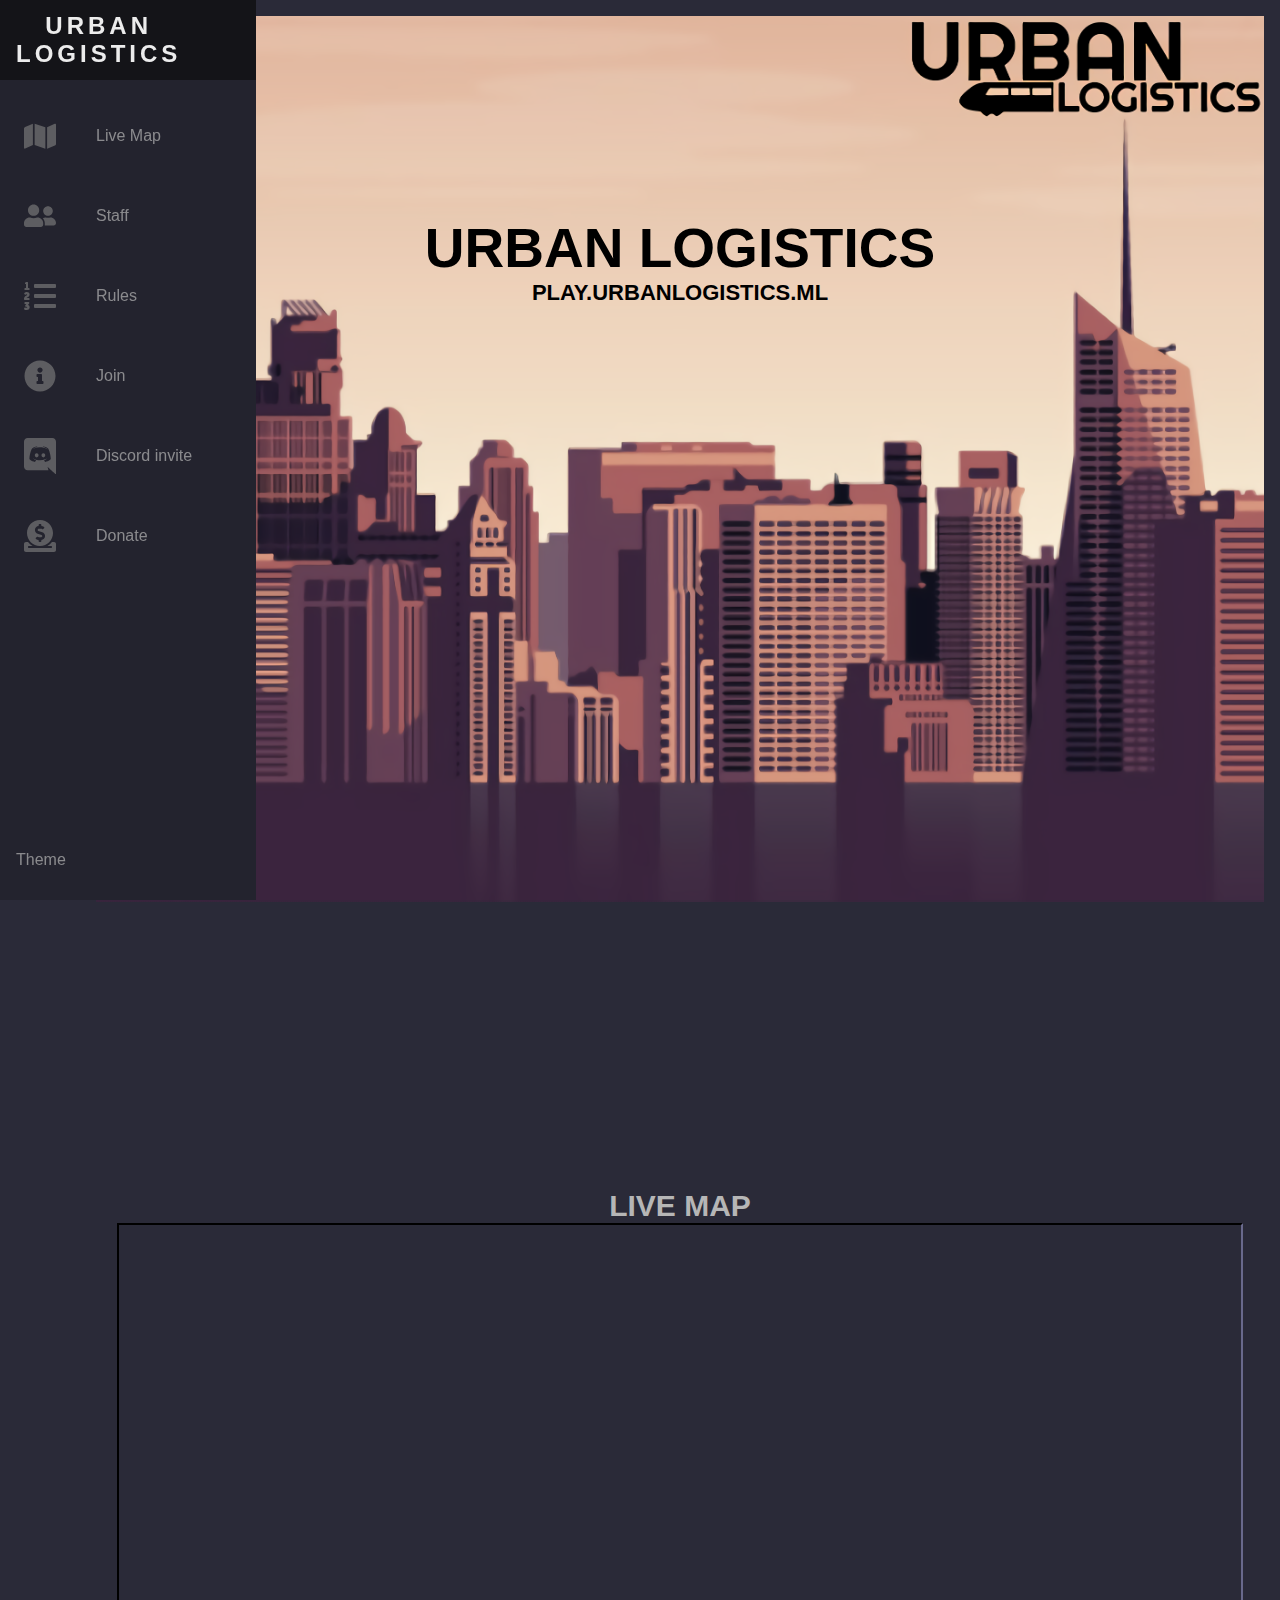
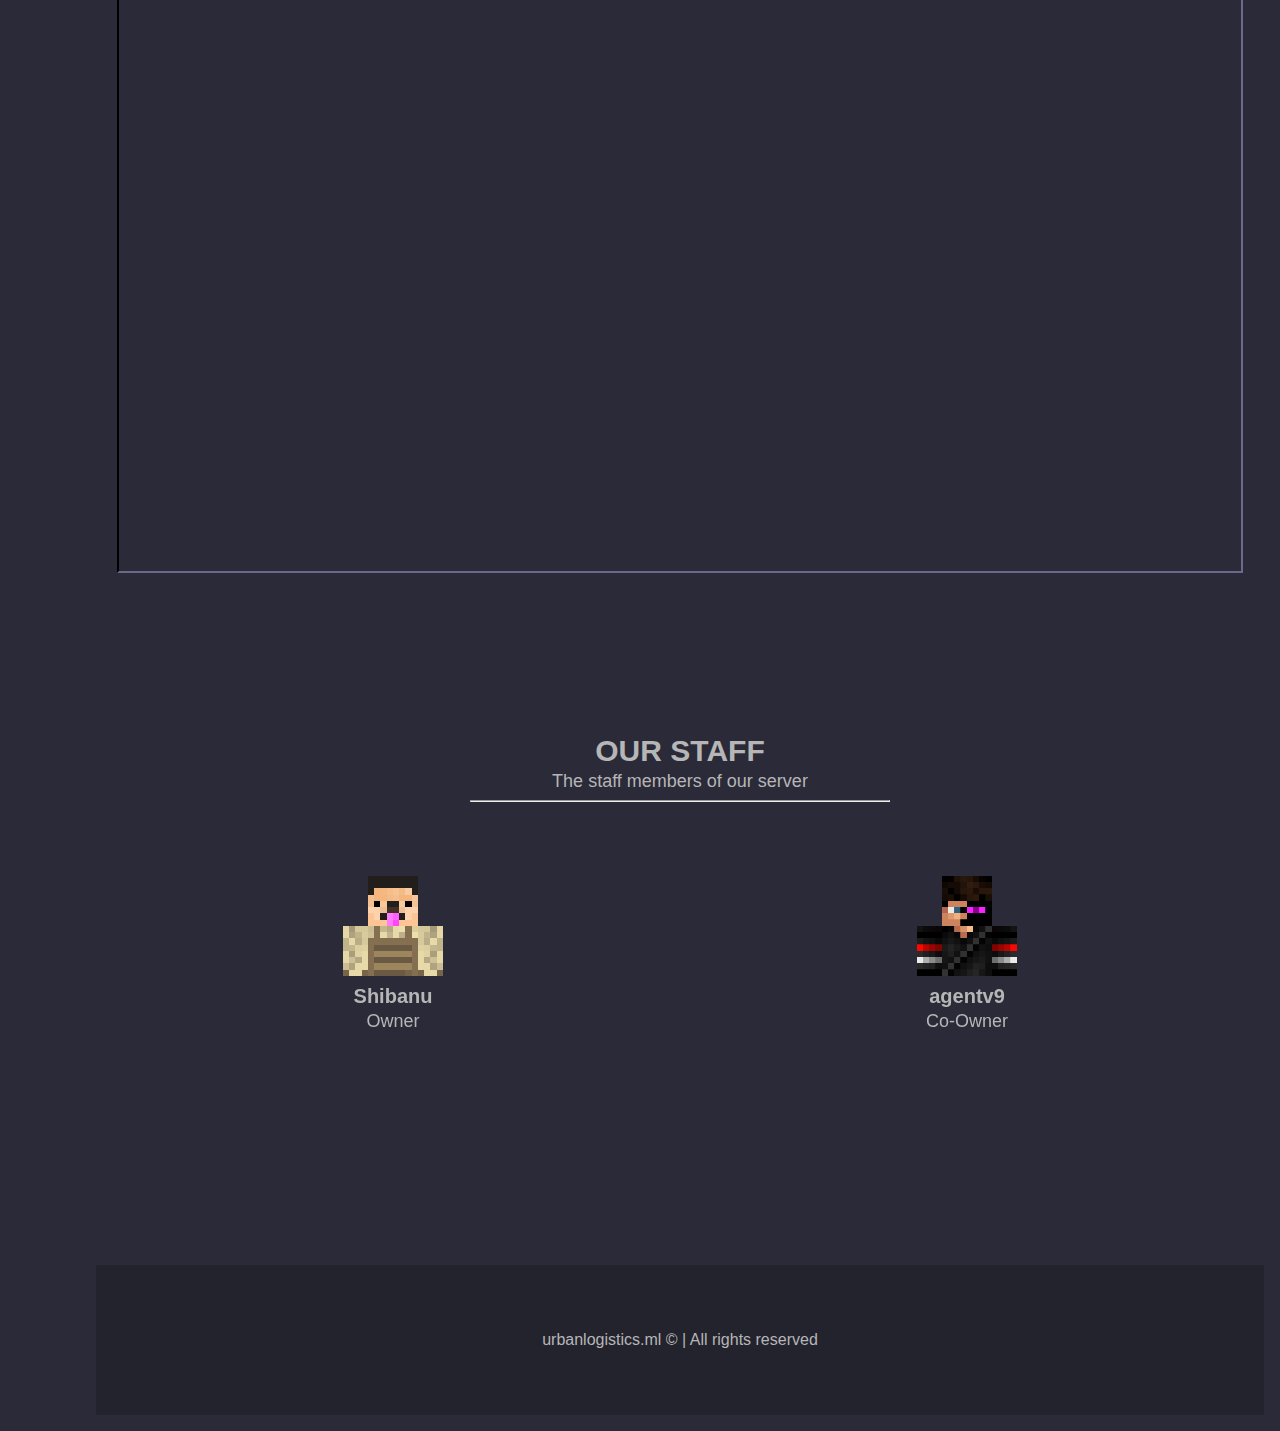
==== index.html @ 97ba6b0f "removed unused font awesome css link" ====
<!DOCTYPE html>
<html lang="en">
<head>

  <!-- HTML Meta Tags -->
  <title>Urban Logistics</title>
  <meta name="description" content="Official website for the UrbanLogisitcs server!">

  <!-- Facebook Meta Tags -->
  <meta property="og:url" content="https://urbanlogistics.ml">
  <meta property="og:title" content="Urban Logistics">
  <meta property="og:description" content="Official website for the UrbanLogisitcs server!">
  <meta property="og:image" content="https://i.imgur.com/UPmY7pZ.png">

  <!-- Twitter Meta Tags -->
  <meta name="twitter:card" content="summary_large_image">
  <meta property="twitter:domain" content="urbanlogistics.ml">
  <meta property="twitter:url" content="https://urbanlogistics.ml">
  <meta name="twitter:title" content="Urban Logistics">
  <meta name="twitter:description" content="Official website for the UrbanLogisitcs server!">
  <meta name="twitter:image" content="https://i.imgur.com/UPmY7pZ.png">

    <meta name="viewport" content="width=device-width, initial-scale=1.0" />
    <script defer src="js/theme.js"></script>
    <link href="https://fonts.googleapis.com/css?family=Open+Sans:300,400,700&display=swap"rel="stylesheet"/>
    <link rel="stylesheet" type="text/css" href="css/main.css">
	<!-- Font -->
	
	<!-- Bootstrap -->
	<link rel="stylesheet" type="text/css" href="css/bootstrap/bootstrap-grid.min.css">

	
          <meta http-equiv="Content-Security-Policy" content="upgrade-insecure-requests">
  </head>
  <link rel="shortcut icon" type="image/x-icon" href="img/favicon.ico" />
<!--Navbar HTMl-->
  <body>
    <nav class="navbar">
      <ul class="navbar-nav">
        <li class="logo">
          <a href="#" class="nav-link">
            <span class="link-text logo-text">Urban<br>Logistics</span>
            <svg
              aria-hidden="true"
              focusable="false"
              data-prefix="fad"
              data-icon="angle-double-right"
              role="img"
              xmlns="https://www.w3.org/2000/svg"
              viewBox="0 0 448 512"
              class="svg-inline--fa fa-angle-double-right fa-w-14 fa-5x"
            >
              <g class="fa-group">
                <path
                  fill="currentColor"
                  d="M224 273L88.37 409a23.78 23.78 0 0 1-33.8 0L32 386.36a23.94 23.94 0 0 1 0-33.89l96.13-96.37L32 159.73a23.94 23.94 0 0 1 0-33.89l22.44-22.79a23.78 23.78 0 0 1 33.8 0L223.88 239a23.94 23.94 0 0 1 .1 34z"
                  class="fa-secondary"
                ></path>
                <path
                  fill="currentColor"
                  d="M415.89 273L280.34 409a23.77 23.77 0 0 1-33.79 0L224 386.26a23.94 23.94 0 0 1 0-33.89L320.11 256l-96-96.47a23.94 23.94 0 0 1 0-33.89l22.52-22.59a23.77 23.77 0 0 1 33.79 0L416 239a24 24 0 0 1-.11 34z"
                  class="fa-primary"
                ></path>
              </g>
            </svg>
          </a>
        </li>
  
        <li class="nav-item">
          <a href="#map" class="nav-link">
            <svg aria-hidden="true" focusable="false" data-prefix="fas" data-icon="map" class="svg-inline--fa fa-map fa-w-18" role="img" xmlns="http://www.w3.org/2000/svg" viewBox="0 0 576 512"><path fill="currentColor" d="M0 117.66v346.32c0 11.32 11.43 19.06 21.94 14.86L160 416V32L20.12 87.95A32.006 32.006 0 0 0 0 117.66zM192 416l192 64V96L192 32v384zM554.06 33.16L416 96v384l139.88-55.95A31.996 31.996 0 0 0 576 394.34V48.02c0-11.32-11.43-19.06-21.94-14.86z" class="fa-primary">  </path>        
                <span class="link-text">Live Map</span>
            </a>
        </li>
  
        <li class="nav-item">
          <a href="#staff" class="nav-link">
            <svg aria-hidden="true" focusable="false" data-prefix="fas" data-icon="user-friends" class="svg-inline--fa fa-user-friends fa-w-20" role="img" xmlns="http://www.w3.org/2000/svg" viewBox="0 0 640 512"><path fill="currentColor" d="M192 256c61.9 0 112-50.1 112-112S253.9 32 192 32 80 82.1 80 144s50.1 112 112 112zm76.8 32h-8.3c-20.8 10-43.9 16-68.5 16s-47.6-6-68.5-16h-8.3C51.6 288 0 339.6 0 403.2V432c0 26.5 21.5 48 48 48h288c26.5 0 48-21.5 48-48v-28.8c0-63.6-51.6-115.2-115.2-115.2zM480 256c53 0 96-43 96-96s-43-96-96-96-96 43-96 96 43 96 96 96zm48 32h-3.8c-13.9 4.8-28.6 8-44.2 8s-30.3-3.2-44.2-8H432c-20.4 0-39.2 5.9-55.7 15.4 24.4 26.3 39.7 61.2 39.7 99.8v38.4c0 2.2-.5 4.3-.6 6.4H592c26.5 0 48-21.5 48-48 0-61.9-50.1-112-112-112z" class="fa-primary"></path></svg>
            <span class="link-text">Staff</span>
          </a>
        </li>

        <li class="nav-item">
          <a href="./rules.html" class="nav-link">
            <svg aria-hidden="true" focusable="false" data-prefix="fas" data-icon="list-ol" class="svg-inline--fa fa-list-ol fa-w-16" role="img" xmlns="http://www.w3.org/2000/svg" viewBox="0 0 512 512"><path fill="currentColor" d="M61.77 401l17.5-20.15a19.92 19.92 0 0 0 5.07-14.19v-3.31C84.34 356 80.5 352 73 352H16a8 8 0 0 0-8 8v16a8 8 0 0 0 8 8h22.83a157.41 157.41 0 0 0-11 12.31l-5.61 7c-4 5.07-5.25 10.13-2.8 14.88l1.05 1.93c3 5.76 6.29 7.88 12.25 7.88h4.73c10.33 0 15.94 2.44 15.94 9.09 0 4.72-4.2 8.22-14.36 8.22a41.54 41.54 0 0 1-15.47-3.12c-6.49-3.88-11.74-3.5-15.6 3.12l-5.59 9.31c-3.72 6.13-3.19 11.72 2.63 15.94 7.71 4.69 20.38 9.44 37 9.44 34.16 0 48.5-22.75 48.5-44.12-.03-14.38-9.12-29.76-28.73-34.88zM496 224H176a16 16 0 0 0-16 16v32a16 16 0 0 0 16 16h320a16 16 0 0 0 16-16v-32a16 16 0 0 0-16-16zm0-160H176a16 16 0 0 0-16 16v32a16 16 0 0 0 16 16h320a16 16 0 0 0 16-16V80a16 16 0 0 0-16-16zm0 320H176a16 16 0 0 0-16 16v32a16 16 0 0 0 16 16h320a16 16 0 0 0 16-16v-32a16 16 0 0 0-16-16zM16 160h64a8 8 0 0 0 8-8v-16a8 8 0 0 0-8-8H64V40a8 8 0 0 0-8-8H32a8 8 0 0 0-7.14 4.42l-8 16A8 8 0 0 0 24 64h8v64H16a8 8 0 0 0-8 8v16a8 8 0 0 0 8 8zm-3.91 160H80a8 8 0 0 0 8-8v-16a8 8 0 0 0-8-8H41.32c3.29-10.29 48.34-18.68 48.34-56.44 0-29.06-25-39.56-44.47-39.56-21.36 0-33.8 10-40.46 18.75-4.37 5.59-3 10.84 2.8 15.37l8.58 6.88c5.61 4.56 11 2.47 16.12-2.44a13.44 13.44 0 0 1 9.46-3.84c3.33 0 9.28 1.56 9.28 8.75C51 248.19 0 257.31 0 304.59v4C0 316 5.08 320 12.09 320z" class="fa-primary"></path></svg>
                <span class="link-text">Rules</span>
            </a>
        </li>

        <li class="nav-item">
          <a href="./join.html" class="nav-link">
            <svg aria-hidden="true" focusable="false" data-prefix="fas" data-icon="info-circle" class="svg-inline--fa fa-info-circle fa-w-16" role="img" xmlns="http://www.w3.org/2000/svg" viewBox="0 0 512 512"><path fill="currentColor" d="M256 8C119.043 8 8 119.083 8 256c0 136.997 111.043 248 248 248s248-111.003 248-248C504 119.083 392.957 8 256 8zm0 110c23.196 0 42 18.804 42 42s-18.804 42-42 42-42-18.804-42-42 18.804-42 42-42zm56 254c0 6.627-5.373 12-12 12h-88c-6.627 0-12-5.373-12-12v-24c0-6.627 5.373-12 12-12h12v-64h-12c-6.627 0-12-5.373-12-12v-24c0-6.627 5.373-12 12-12h64c6.627 0 12 5.373 12 12v100h12c6.627 0 12 5.373 12 12v24z"  class="fa-primary"></path></svg>
                <span class="link-text">Join</span>
            </a>
        </li>

        <li class="nav-item">
          <a href="https://discord.gg/RFfpYGYDfS" target="_blank" rel="noopener noreferrer" class="nav-link">
            <svg aria-hidden="true" focusable="false" data-prefix="fab" data-icon="discord" class="svg-inline--fa fa-discord fa-w-14" role="img" xmlns="http://www.w3.org/2000/svg" viewBox="0 0 448 512"><path fill="currentColor" d="M297.216 243.2c0 15.616-11.52 28.416-26.112 28.416-14.336 0-26.112-12.8-26.112-28.416s11.52-28.416 26.112-28.416c14.592 0 26.112 12.8 26.112 28.416zm-119.552-28.416c-14.592 0-26.112 12.8-26.112 28.416s11.776 28.416 26.112 28.416c14.592 0 26.112-12.8 26.112-28.416.256-15.616-11.52-28.416-26.112-28.416zM448 52.736V512c-64.494-56.994-43.868-38.128-118.784-107.776l13.568 47.36H52.48C23.552 451.584 0 428.032 0 398.848V52.736C0 23.552 23.552 0 52.48 0h343.04C424.448 0 448 23.552 448 52.736zm-72.96 242.688c0-82.432-36.864-149.248-36.864-149.248-36.864-27.648-71.936-26.88-71.936-26.88l-3.584 4.096c43.52 13.312 63.744 32.512 63.744 32.512-60.811-33.329-132.244-33.335-191.232-7.424-9.472 4.352-15.104 7.424-15.104 7.424s21.248-20.224 67.328-33.536l-2.56-3.072s-35.072-.768-71.936 26.88c0 0-36.864 66.816-36.864 149.248 0 0 21.504 37.12 78.08 38.912 0 0 9.472-11.52 17.152-21.248-32.512-9.728-44.8-30.208-44.8-30.208 3.766 2.636 9.976 6.053 10.496 6.4 43.21 24.198 104.588 32.126 159.744 8.96 8.96-3.328 18.944-8.192 29.44-15.104 0 0-12.8 20.992-46.336 30.464 7.68 9.728 16.896 20.736 16.896 20.736 56.576-1.792 78.336-38.912 78.336-38.912z" class="fa-primary"> ></path></svg>
            <span class="link-text">Discord invite</span>
          </a>
        </li>
  
  
        <li class="nav-item">
          <a href="https://urban-logistics.tebex.io/" target="_blank" rel="noopener noreferrer" class="nav-link">
            <svg aria-hidden="true" focusable="false" data-prefix="fas" data-icon="donate" class="svg-inline--fa fa-donate fa-w-16" role="img" xmlns="http://www.w3.org/2000/svg" viewBox="0 0 512 512"><path fill="currentColor" d="M256 416c114.9 0 208-93.1 208-208S370.9 0 256 0 48 93.1 48 208s93.1 208 208 208zM233.8 97.4V80.6c0-9.2 7.4-16.6 16.6-16.6h11.1c9.2 0 16.6 7.4 16.6 16.6v17c15.5.8 30.5 6.1 43 15.4 5.6 4.1 6.2 12.3 1.2 17.1L306 145.6c-3.8 3.7-9.5 3.8-14 1-5.4-3.4-11.4-5.1-17.8-5.1h-38.9c-9 0-16.3 8.2-16.3 18.3 0 8.2 5 15.5 12.1 17.6l62.3 18.7c25.7 7.7 43.7 32.4 43.7 60.1 0 34-26.4 61.5-59.1 62.4v16.8c0 9.2-7.4 16.6-16.6 16.6h-11.1c-9.2 0-16.6-7.4-16.6-16.6v-17c-15.5-.8-30.5-6.1-43-15.4-5.6-4.1-6.2-12.3-1.2-17.1l16.3-15.5c3.8-3.7 9.5-3.8 14-1 5.4 3.4 11.4 5.1 17.8 5.1h38.9c9 0 16.3-8.2 16.3-18.3 0-8.2-5-15.5-12.1-17.6l-62.3-18.7c-25.7-7.7-43.7-32.4-43.7-60.1.1-34 26.4-61.5 59.1-62.4zM480 352h-32.5c-19.6 26-44.6 47.7-73 64h63.8c5.3 0 9.6 3.6 9.6 8v16c0 4.4-4.3 8-9.6 8H73.6c-5.3 0-9.6-3.6-9.6-8v-16c0-4.4 4.3-8 9.6-8h63.8c-28.4-16.3-53.3-38-73-64H32c-17.7 0-32 14.3-32 32v96c0 17.7 14.3 32 32 32h448c17.7 0 32-14.3 32-32v-96c0-17.7-14.3-32-32-32z" class="fa-primary"></path> </svg>
            <span class="link-text">Donate</span>
          </a>
        </li>
       
        <li class="nav-item" id="themeButton">
          <a href="#" class="nav-link">
            <svg
              class="theme-icon"
              id="lightIcon"
              aria-hidden="true"
              focusable="false"
              data-prefix="fad"
              data-icon="moon-stars"
              role="img"
              xmlns="https://www.w3.org/2000/svg"
              viewBox="0 0 512 512"
              class="svg-inline--fa fa-moon-stars fa-w-16 fa-7x"
            >
              <g class="fa-group">
                <path
                  fill="currentColor"
                  d="M320 32L304 0l-16 32-32 16 32 16 16 32 16-32 32-16zm138.7 149.3L432 128l-26.7 53.3L352 208l53.3 26.7L432 288l26.7-53.3L512 208z"
                  class="fa-primary"
                ></path>
                <path
                  fill="currentColor"
                  d="M332.2 426.4c8.1-1.6 13.9 8 8.6 14.5a191.18 191.18 0 0 1-149 71.1C85.8 512 0 426 0 320c0-120 108.7-210.6 227-188.8 8.2 1.6 10.1 12.6 2.8 16.7a150.3 150.3 0 0 0-76.1 130.8c0 94 85.4 165.4 178.5 147.7z"
                  class="fa-primary"
                ></path>
              </g>
            </svg>
            <svg
              class="theme-icon"
              id="solarIcon"
              aria-hidden="true"
              focusable="false"
              data-prefix="fad"
              data-icon="sun"
              role="img"
              xmlns="https://www.w3.org/2000/svg"
              viewBox="0 0 512 512"
              class="svg-inline--fa fa-sun fa-w-16 fa-7x"
            >
              <g class="fa-group">
                <path
                  fill="currentColor"
                  d="M502.42 240.5l-94.7-47.3 33.5-100.4c4.5-13.6-8.4-26.5-21.9-21.9l-100.4 33.5-47.41-94.8a17.31 17.31 0 0 0-31 0l-47.3 94.7L92.7 70.8c-13.6-4.5-26.5 8.4-21.9 21.9l33.5 100.4-94.7 47.4a17.31 17.31 0 0 0 0 31l94.7 47.3-33.5 100.5c-4.5 13.6 8.4 26.5 21.9 21.9l100.41-33.5 47.3 94.7a17.31 17.31 0 0 0 31 0l47.31-94.7 100.4 33.5c13.6 4.5 26.5-8.4 21.9-21.9l-33.5-100.4 94.7-47.3a17.33 17.33 0 0 0 .2-31.1zm-155.9 106c-49.91 49.9-131.11 49.9-181 0a128.13 128.13 0 0 1 0-181c49.9-49.9 131.1-49.9 181 0a128.13 128.13 0 0 1 0 181z"
                  class="fa-primary"
                ></path>
                <path
                  fill="currentColor"
                  d="M352 256a96 96 0 1 1-96-96 96.15 96.15 0 0 1 96 96z"
                  class="fa-primary"
                ></path>
              </g>
            </svg>
            <svg
              class="theme-icon"
              id="darkIcon"
              aria-hidden="true"
              focusable="false"
              data-prefix="fad"
              data-icon="sunglasses"
              role="img"
              xmlns="https://www.w3.org/2000/svg"
              viewBox="0 0 576 512"
              class="svg-inline--fa fa-sunglasses fa-w-18 fa-7x"
            >
              <g class="fa-group">
                <path
                  fill="currentColor"
                  d="M574.09 280.38L528.75 98.66a87.94 87.94 0 0 0-113.19-62.14l-15.25 5.08a16 16 0 0 0-10.12 20.25L395.25 77a16 16 0 0 0 20.22 10.13l13.19-4.39c10.87-3.63 23-3.57 33.15 1.73a39.59 39.59 0 0 1 20.38 25.81l38.47 153.83a276.7 276.7 0 0 0-81.22-12.47c-34.75 0-74 7-114.85 26.75h-73.18c-40.85-19.75-80.07-26.75-114.85-26.75a276.75 276.75 0 0 0-81.22 12.45l38.47-153.8a39.61 39.61 0 0 1 20.38-25.82c10.15-5.29 22.28-5.34 33.15-1.73l13.16 4.39A16 16 0 0 0 180.75 77l5.06-15.19a16 16 0 0 0-10.12-20.21l-15.25-5.08A87.95 87.95 0 0 0 47.25 98.65L1.91 280.38A75.35 75.35 0 0 0 0 295.86v70.25C0 429 51.59 480 115.19 480h37.12c60.28 0 110.38-45.94 114.88-105.37l2.93-38.63h35.76l2.93 38.63c4.5 59.43 54.6 105.37 114.88 105.37h37.12C524.41 480 576 429 576 366.13v-70.25a62.67 62.67 0 0 0-1.91-15.5zM203.38 369.8c-2 25.9-24.41 46.2-51.07 46.2h-37.12C87 416 64 393.63 64 366.11v-37.55a217.35 217.35 0 0 1 72.59-12.9 196.51 196.51 0 0 1 69.91 12.9zM512 366.13c0 27.5-23 49.87-51.19 49.87h-37.12c-26.69 0-49.1-20.3-51.07-46.2l-3.12-41.24a196.55 196.55 0 0 1 69.94-12.9A217.41 217.41 0 0 1 512 328.58z"
                  class="fa-primary"
                ></path>
                <path
                  fill="currentColor"
                  d="M64.19 367.9c0-.61-.19-1.18-.19-1.8 0 27.53 23 49.9 51.19 49.9h37.12c26.66 0 49.1-20.3 51.07-46.2l3.12-41.24c-14-5.29-28.31-8.38-42.78-10.42zm404-50l-95.83 47.91.3 4c2 25.9 24.38 46.2 51.07 46.2h37.12C489 416 512 393.63 512 366.13v-37.55a227.76 227.76 0 0 0-43.85-10.66z"
                  class="fa-primary"
                ></path>
              </g>
            </svg>
            <span class="link-text">Theme</span>
          </a>
        </li>
      </ul>
    </nav>
  <!-- Actual site HTML-->
    <main>

      <!--Scroll to top of page button-->
     

        <!-- Header (Banner) -->
        <header id="head" class="parallax">
            <h1>Urban Logistics</h1>
            <h2>play.urbanlogistics.ml</h2>
        </header>
        <!-- End Header -->
    
     
       	<!-- About Section -->
	<section id="about">
   
	</section>
	<!-- End about section -->
        

        <!-- Live map -->
        <section id="map">
          <h1 class="site-text">Live map</h1>
          <iframe title="map of the server "class="live-map" src="https://map.urbanlogistics.ml" width="98%" height="950px"><p>Your browser does not support iframes.</p></iframe>
        </section>
        <!-- End live map -->
        
        <!-- Staff list -->
        <section id="staff">
          <h1 class="site-text">OUR STAFF</h1>
          <p class="site-text">The staff members of our server</p>
          <hr class="site-text">
          <!-- First Row Staff -->
          <div class="row stafflist">
            <!-- First Staff Member -->
            <div class="col-md staffblock">
              <img width="100px;" height="100px;" src="./img/shib.png" alt="Server owner">
              <h2 class="site-text">Shibanu</h2>
              
              <p class="site-text">Owner</p>
            </div>
            <!-- End First Staff Member -->
      
            <!-- Second Staff Member -->
            <div class="col-md staffblock">
              <img width="100px;" height="100px;" src="./img/agentv9.png" alt="Server Co-Owner">
              <h2 class="site-text">agentv9</h2>
              <p class="site-text">Co-Owner</p>
            </div>
            <!-- End Second Staf Member -->
      
            
            <!-- End Third Staff Member -->
          </div>
          <!-- End First Row Staff -->
      
          <!-- Second Row Staff Member -->
          <div class="row stafflist">
            <!-- Fourth Staff Member -->
            <div class="col-md staffblock">
       
              <h2></h2>
              <p></p>
            </div>
            <!-- End Fourth Staff Member -->
      
            <!-- Fifth Staff Member -->	
            <div class="col-md staffblock">
        
              <h2></h2>
              <p></p>
            </div>
            <!-- End Fifth Staff Member -->
      
            <!-- Sixth Staff Member -->
            <div class="col-md staffblock">
           
              <h2></h2>
              <p></p>
            </div>
            <!-- End Sixth Staf Member -->
          </div>
      
          <div class="row stafflist">
            <!-- Fourth Staff Member -->
            <div class="col-md staffblock">
          
              <h2></h2>
              <p></p>
            </div>
            <!-- End Fourth Staff Member -->
      
            <!-- Fifth Staff Member -->	
            <div class="col-md staffblock">
             
              <h2></h2>
              <p></p>
            </div>
            <!-- End Fifth Staff Member -->
      
            <!-- Sixth Staff Member -->
            <div class="col-md staffblock">
            
              <h2></h2>
              <p></p>
            </div>
            <!-- End Sixth Staf Member -->
          </div>
          <!-- End Second Row Staff -->
        </section>
        <!--end Staff list-->

        <!-- Footer -->
	<footer>
		<div class="footer">
			<div class="copyright-notice">
				
				<p class="site-text">urbanlogistics.ml &copy; | All rights reserved</p>
				
	
			</div>
		</div>
	</footer>
	<!-- End Footer -->







    </main>
  </body>



</html>
---- css/main.css ----
:root {
    font-size: 16px;
    font-family: 'Open Sans';
    --text-primary: #b6b6b6;
    --text-secondary: #ececec;
    --bg-primary: #23232e;
    --bg-yes: #2a2a38;
    --bg-secondary: #141418;
    --transition-speed: 600ms;
  }

@-ms-viewport{
    width:device-width
}
html{
    box-sizing:border-box;
    -ms-overflow-style:scrollbar
}
*,::after,::before{
    box-sizing:inherit
}





html{
	font-family: 'PT Sans', sans-serif;
	margin: 0;
	padding: 0;
	scroll-behavior: smooth;
}

body {
    color: black;
    background-color: var(--bg-yes);
	font-family: 'PT Sans', sans-serif;
	margin: 0;
	padding: 0;
	scroll-behavior: smooth;
  }

  body::-webkit-scrollbar {
    width: 0.25rem;
  }
  
  body::-webkit-scrollbar-track {
    background: #1e1e24;
  }
  
  body::-webkit-scrollbar-thumb {
    background: #6649b8;
  }

  main {
    margin-left: 5rem;
    padding: 1rem;
   
  }

  footer {
    background-color: var(--bg-primary);
    
  }




hr {
	max-width: 420px;
	color: #718093;
}

p {
	font-family: 'Lato', sans-serif;
	margin: 0;
	padding: 0;
}

h1,h2,h3,h4,h5,h6 {
	font-family: 'PT Sans', sans-serif;
	margin: 0;
	padding: 0;
}

.parallax {

    background-attachment: fixed;
    background-position: center;
    background-repeat: no-repeat;
    background-size: cover;
}

a {
	text-decoration: none;
	color: #5352ed;
	transition: all .2s ease-in;
}

a:hover {
	text-decoration: none;
	color: #192a56;
	transition: all .2s ease-in;
}

#myBtn {
    display: none;
    position: fixed;
    bottom: 20px;
    right: 30px;
    z-index: 99;
    border: none;
    outline: none;
    
    
    cursor: pointer;
    padding: 15px;
    padding-right: 19px;
    padding-left: 19px;
    font-size: 18px;
    transition: all .2s ease-in;
}

#myBtn:hover {
    background-color: #2980b9;
    transition: all .2s ease-in;
}



#head {
	background-image: url("../img/3.png");
  width: 100%;
  height: 940px;
	margin: 0;
	padding: 200px 0px 200px 0px;
	text-align: center;

}

#head h1 {
	font-size: 55px;
	font-weight: 700;
	text-transform: uppercase;
}

#head h2 {
	font-size: 22px;
	text-transform: uppercase;
}

#head h3 {
	font-size: 22px;
	text-transform: uppercase;
}

#about {
	margin: 10px;
	text-align: center;
	padding-top: 66px;
	padding-bottom: 66px;
}

#about h1 {
	font-size: 30px;
	font-weight: 700;
	text-transform: uppercase;
	margin-top: 15px;
}

#about .features {
	max-width: 1280px;
	margin: 0 auto;
	padding-top: 66px;
}

#about .feature {
	font-size: 60px;
	color: #1c2630;
	margin-top: 17px;
}

#about h2 {
	margin-top: 5px;
	font-size: 20px;
}

#about p {
	margin-top: 3px;
	font-size: 18px;
}

#banner {
	background-image: url("https://i.imgur.com/XL2PAd3.png");
	padding: 75px 0px 75px 0px;
	text-align: center;
}

#banner2 {
	background-image: url("https://i.imgur.com/8P27W9N.png");
	padding: 75px 0px 75px 0px;
	text-align: center;
}

#banner3 {
	background-image: url("https://i.imgur.com/MljFIMA.png");
	padding: 75px 0px 75px 0px;
	text-align: center;
}

#banner h1 {
	font-size: 30px;
	font-weight: 700;
	text-transform: uppercase;
	color: white;
}

#banner h2 {
	margin-top: 5px;
	font-size: 20px;
	color: white;
}

#banner2 h1 {
	font-size: 30px;
	font-weight: 700;
	text-transform: uppercase;
	color: white;
}

#banner2 h2 {
	margin-top: 5px;
	font-size: 20px;
	color: white;
}

#banner3 h1 {
	font-size: 30px;
	font-weight: 700;
	text-transform: uppercase;
	color: white;
}

#banner3 h2 {
	margin-top: 5px;
	font-size: 20px;
	color: white;
}

#map {
	margin: 10px;
	text-align: center;
	padding-top: 66px;
	padding-bottom: 66px;
}

#map h1 {
	font-size: 30px;
	font-weight: 700;
	text-transform: uppercase;
	margin-top: 15px;
}

#map h2 {
	margin-top: 5px;
	font-size: 20px;
}

#map p {
	margin-top: 3px;
	font-size: 18px;
}

#staff {
	margin: 10px;
	text-align: center;
	padding-top: 66px;
	padding-bottom: 66px;
}

#staff h1 {
	font-size: 30px;
	font-weight: 700;
	text-transform: uppercase;
	margin-top: 15px;
}

#staff h2 {
	margin-top: 5px;
	font-size: 20px;
}

#staff p {
	margin-top: 3px;
	font-size: 18px;
}

#staff .stafflist {
	max-width: 1280px;
	margin: 0 auto;
	padding-top: 66px;
}

#staff .staffblock {
	transform: none;
	transition: all .2s ease-in;
	margin-bottom: 5px;
}

#staff .staffblock:hover {
	transform: scale(1.1,1.1);
	transition: all .2s ease-in;
}

#gamemodes {
	margin: 10px;
	text-align: center;
	padding-top: 66px;
	padding-bottom: 66px;
}

#gamemodes h1 {
	font-size: 30px;
	font-weight: 700;
	text-transform: uppercase;
	margin-top: 15px;
}

#gamemodes h2 {
	margin-top: 5px;
	font-size: 20px;
}

#gamemodes p {
	margin-top: 3px;
	font-size: 18px;
}

#gamemodes .gray {
	background-color: #ecf0f1;
    padding: 0;
    margin: -10px;
}

#gamemodes .mode {
	margin: 15px;
	text-align: left;
	padding: 50px;
	max-width: 1280px;
}

#gamemodes .mode-inv {
	margin: 15px;
	text-align: right;
	padding: 50px;
	max-width: 1280px
}

@media screen and (min-width: 800px) {
	#gamemodes .img {
		margin: 15px;
		padding: 50px;
		max-width: 1280px
	}
}

@media screen and (max-width: 799px) {
	#gamemodes .img {
		padding: 50px 0px 50px 0px;
	}
}

#gamemodes .fixed-width {
	max-width: 1280px;
	margin: 0 auto;
}

#join {
  margin: 0;
  padding: 0;
  display: flex;
  justify-content: center;
  align-items: center ;
  min-height: 100vh;
  

}


#vote {
	margin: 10px;
	text-align: center;
	padding-top: 66px;
	padding-bottom: 66px;
}

#vote h1 {
	font-size: 30px;
	font-weight: 700;
	text-transform: uppercase;
	margin-top: 15px;
}

#vote h2 {
	margin-top: 5px;
	font-size: 20px;
}

#vote p {
	margin-top: 3px;
	font-size: 18px;
}

#vote .votelist {
	max-width: 1280px;
	margin: 0 auto;
	padding-top: 66px;
	padding-bottom: 66px;
}

#vote .voteblock {
	transform: none;
	transition: all .2s ease-in;
}

.voteblock a {
	font-weight: 700;
}

.footer {
    max-width: 1280px;
    margin: 0 auto;
    float: none;
    padding-top: 66px;
    padding-bottom: 66px;
  }

  
  
  /* Add some padding inside the card container */
  .container {
    padding: 2px 16px;
  }

 .site-text {
   color: var(--text-primary);
 }

 
  .navbar {
    position: fixed;
    background-color: var(--bg-primary);
    transition: width 600ms ease;
    overflow: hidden;
  }
  
  .navbar-nav {
    list-style: none;
    padding: 0;
    margin: 0;
    display: flex;
    flex-direction: column;
    align-items: center;
    height: 100%;
  }
  
  .nav-item {
    width: 100%;
  }
  
  .nav-item:last-child {
    margin-top: auto;
  }
  
  .nav-link {
    display: flex;
    align-items: center;
    height: 5rem;
    color: var(--text-primary);
    text-decoration: none;
    filter: grayscale(100%) opacity(0.7);
    transition: var(--transition-speed);
  }
  
  .nav-link:hover {
    filter: grayscale(0%) opacity(1);
    background: var(--bg-secondary);
    color: var(--text-secondary);
  }
  
  .link-text {
    display: none;
    white-space: nowrap;
    margin-left: 1rem;
  }

  .live-map {
   border-color: #2a2a38;
 
  }

  .nav-link svg {
    width: 2rem;
    min-width: 2rem;
    margin: 0 1.5rem;
  }
  
  .fa-primary {
    color: #008cff;
  }
  
  .fa-secondary {
    color: #07af02;
  }
  
  .fa-primary,
  .fa-secondary {
    transition: var(--transition-speed);
  }
  
  .logo {
    font-weight: bold;
    text-transform: uppercase;
    margin-bottom: 1rem;
    text-align: center;
    color: var(--text-secondary);
    background: var(--bg-secondary);
    font-size: 1.5rem;
    letter-spacing: 0.3ch;
    width: 100%;
  }
  
  .logo svg {
    transform: rotate(0deg);
    transition: var(--transition-speed);
  }
  
  .logo-text
  {
    display: inline;
    position: absolute;
    left: -999px;
    transition: var(--transition-speed);
  }
  
  .navbar:hover .logo svg {
    transform: rotate(-180deg);


   visibility: hidden;
   opacity: 0;
  }
  
  
  .container {
    max-width: 100vw;
    display: grid;
    grid-template-columns: repeat(auto-fit, minmax(300px, 1fr));
    grid-gap: 35px;
    margin: 0 auto;
    padding: 40px 0;
  }
    .card {
      text-align: center;
      position: relative;
      width: 325px;
      height: 425px;
      margin: 0 auto;
      background: var(--bg-p);
      border-radius: 15px;
      box-shadow: 0 15px 60px rgba(0, 0, 0, 0.5);
    }

.copyright-notice {
	color: #30343a;
	margin: 0;
	margin-bottom: 0px;
	padding: 0;
	text-align: center;
	transition: all .2s ease-in;
	cursor: default;
}

.copyright-notice:hover {
	color: white;
	margin: 0;
	margin-bottom: 0px;
	padding: 0;
	text-align: center;
	transition: all .2s ease-in;
}

@media screen and (min-width: 800px) {
	.res-img {
		width: 480px;
	}
}

@media screen and (max-width: 799px) {
	.res-img {
		width: 100%;	}
}

@media screen and (min-width: 800px) {
	.res-img-sm {
		height: 110px;
	}
}

@media screen and (max-width: 799px) {
	.res-img-sm {
		width: 100%;	}
}

/* Small screens */
@media only screen and (max-width: 600px) {
    .navbar {
      bottom: 0;
      width: 100vw;
      height: 5rem;
    }
  
    .logo {
      display: none;
    }
  
    .navbar-nav {
      flex-direction: row;
    }
  
    .nav-link {
      justify-content: center;
    }
  
    main {
      margin: 0;
    }
  }
  
  .navbar:hover .logo svg {
    transform: rotate(-180deg);


   visibility: hidden;
   opacity: 0;
  }

  /* Large screens */
  @media only screen and (min-width: 600px) {
    .navbar {
      top: 0;
      width: 5rem;
      height: 100vh;
    }
  
    .navbar:hover {
      width: 16rem;
    }
  
    .navbar:hover .link-text {
      display: inline;
    }
  
    .navbar:hover .logo svg
    {
      margin-left: 11rem;
    }
  
    .navbar:hover .logo-text
    {
      left: 0px;
    }
  }
  
  .dark {
    --text-primary: #b6b6b6;
    --text-secondary: #ececec;
    --bg-primary: #23232e;
    --bg-yes: #2a2a38;
    --bg-secondary: #141418;
  }
  
  .light {
    --text-primary: #1f1f1f;
    --text-secondary: #000000;
    --bg-primary: #ffffff;
    --bg-yes: #ebe7e7;
    --bg-secondary: #e4e4e4;
  }
  
  .solar {
    --text-primary: #576e75;
    --text-secondary: #35535c;
    --bg-primary: #fdf6e3;
    --bg-yes: #fdf1d3;
    --bg-secondary: #f5e5b8;
  }
  
  .theme-icon {
    display: none;
  }
  
  .dark #darkIcon {
    display: block;
  }
  
  .light #lightIcon {
    display: block;
  }
  
  .solar #solarIcon {
    display: block;
  }
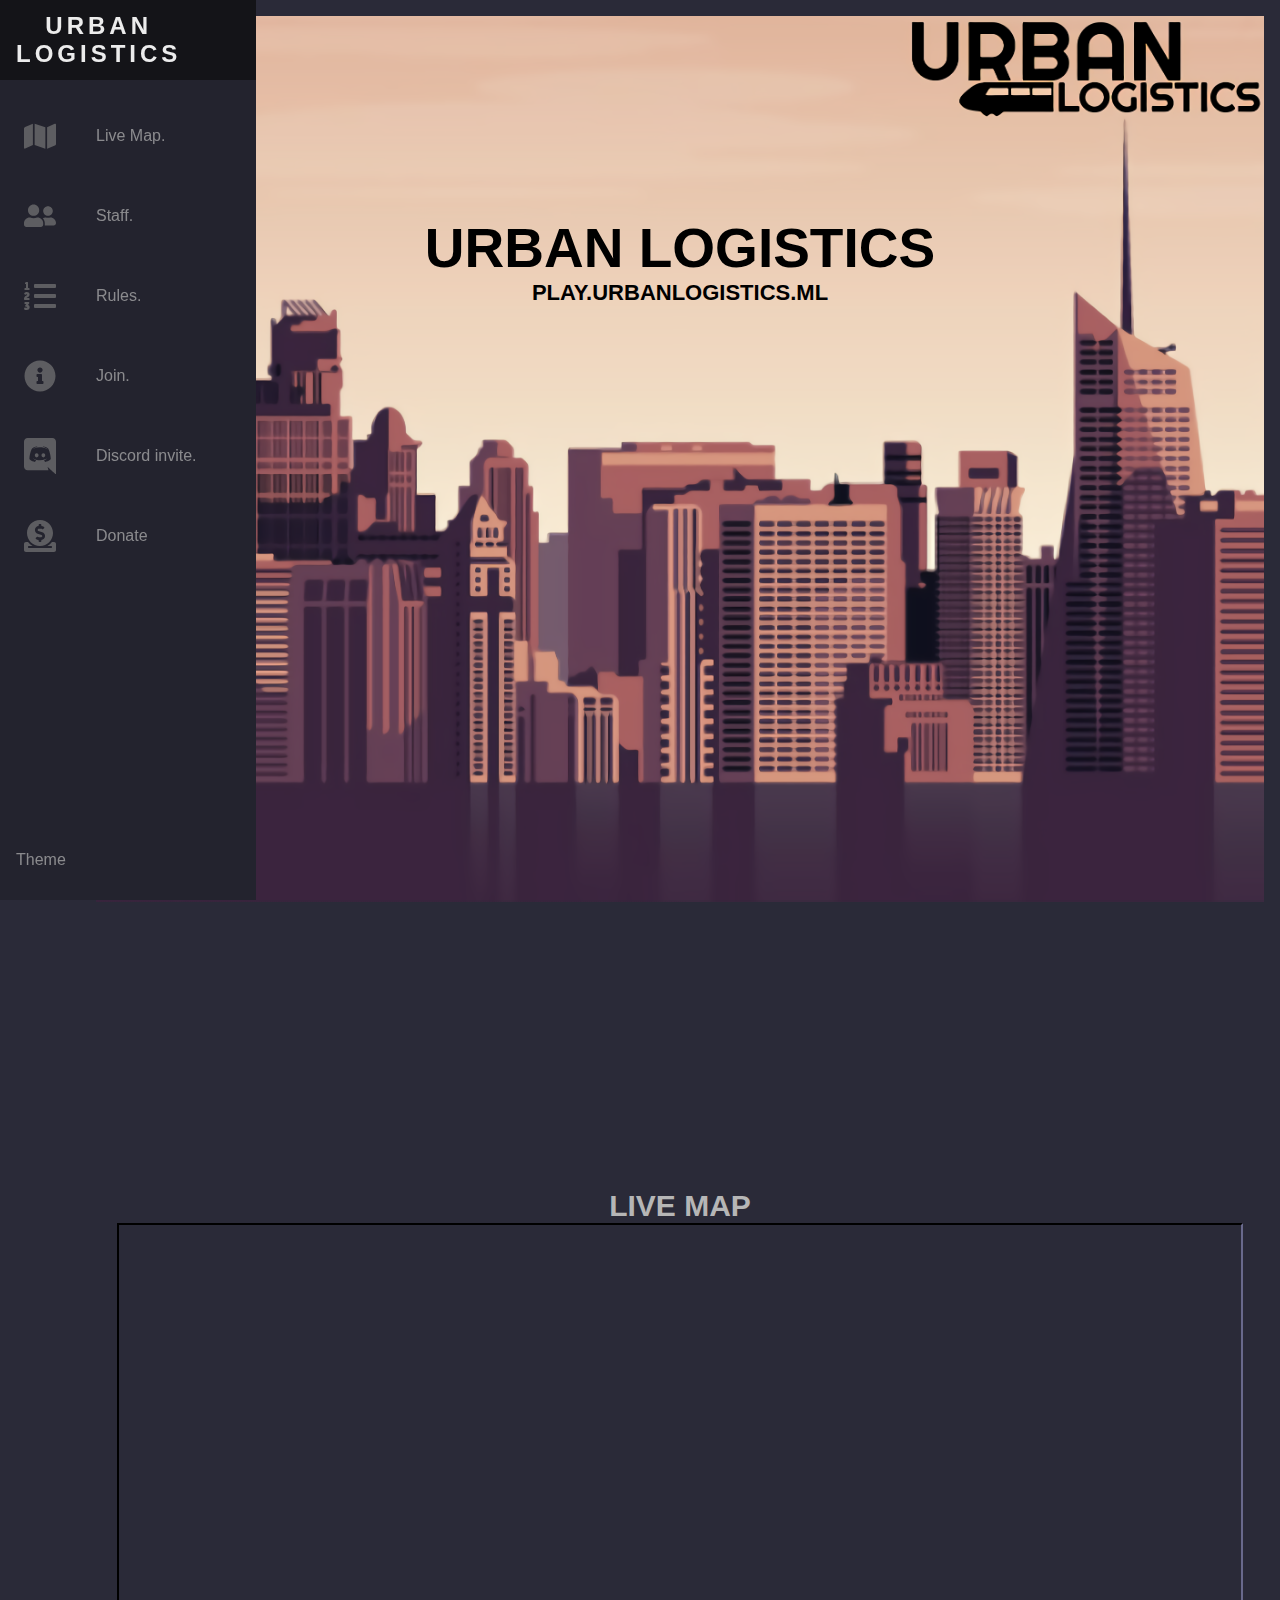
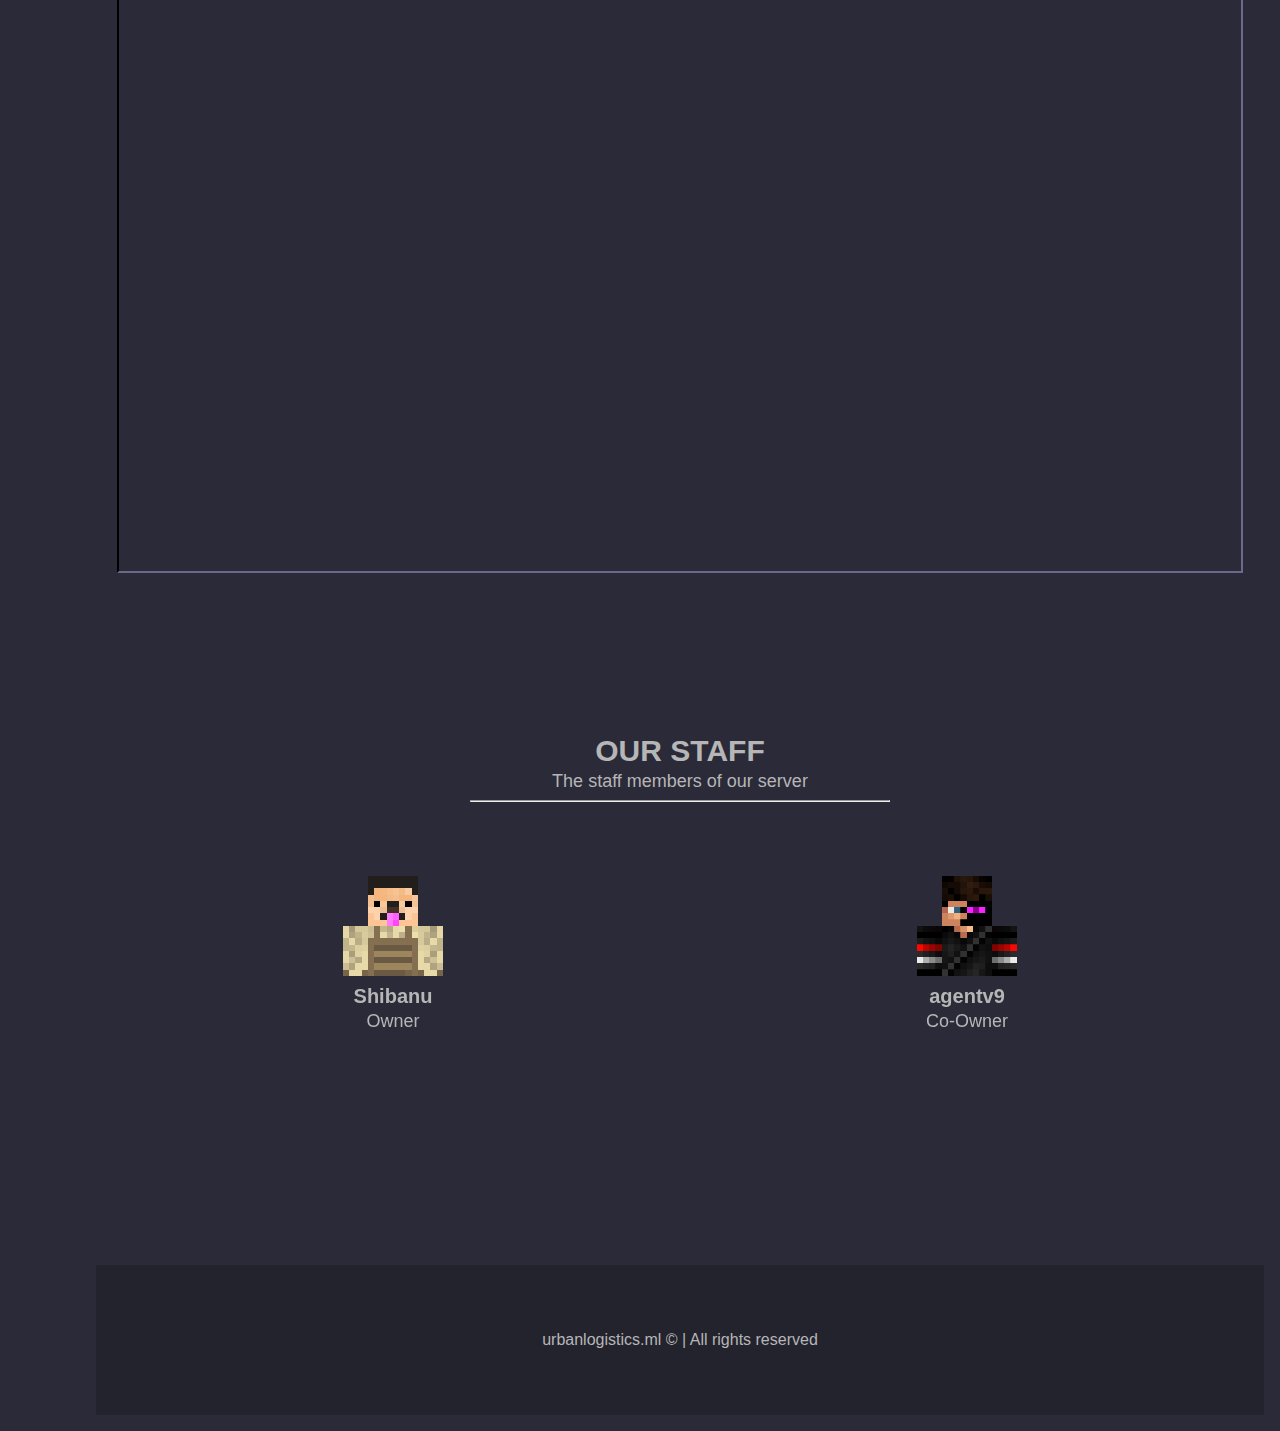
==== commit 5bfb9443: "yes" ====
--- a/index.html
+++ b/index.html
@@ -70,35 +70,35 @@
         <li class="nav-item">
           <a href="#map" class="nav-link">
             <svg aria-hidden="true" focusable="false" data-prefix="fas" data-icon="map" class="svg-inline--fa fa-map fa-w-18" role="img" xmlns="http://www.w3.org/2000/svg" viewBox="0 0 576 512"><path fill="currentColor" d="M0 117.66v346.32c0 11.32 11.43 19.06 21.94 14.86L160 416V32L20.12 87.95A32.006 32.006 0 0 0 0 117.66zM192 416l192 64V96L192 32v384zM554.06 33.16L416 96v384l139.88-55.95A31.996 31.996 0 0 0 576 394.34V48.02c0-11.32-11.43-19.06-21.94-14.86z" class="fa-primary">  </path>        
-                <span class="link-text">Live Map</span>
+                <span class="link-text">Live Map</span>.
             </a>
         </li>
   
         <li class="nav-item">
           <a href="#staff" class="nav-link">
             <svg aria-hidden="true" focusable="false" data-prefix="fas" data-icon="user-friends" class="svg-inline--fa fa-user-friends fa-w-20" role="img" xmlns="http://www.w3.org/2000/svg" viewBox="0 0 640 512"><path fill="currentColor" d="M192 256c61.9 0 112-50.1 112-112S253.9 32 192 32 80 82.1 80 144s50.1 112 112 112zm76.8 32h-8.3c-20.8 10-43.9 16-68.5 16s-47.6-6-68.5-16h-8.3C51.6 288 0 339.6 0 403.2V432c0 26.5 21.5 48 48 48h288c26.5 0 48-21.5 48-48v-28.8c0-63.6-51.6-115.2-115.2-115.2zM480 256c53 0 96-43 96-96s-43-96-96-96-96 43-96 96 43 96 96 96zm48 32h-3.8c-13.9 4.8-28.6 8-44.2 8s-30.3-3.2-44.2-8H432c-20.4 0-39.2 5.9-55.7 15.4 24.4 26.3 39.7 61.2 39.7 99.8v38.4c0 2.2-.5 4.3-.6 6.4H592c26.5 0 48-21.5 48-48 0-61.9-50.1-112-112-112z" class="fa-primary"></path></svg>
-            <span class="link-text">Staff</span>
+            <span class="link-text">Staff</span>.
           </a>
         </li>
 
         <li class="nav-item">
           <a href="./rules.html" class="nav-link">
             <svg aria-hidden="true" focusable="false" data-prefix="fas" data-icon="list-ol" class="svg-inline--fa fa-list-ol fa-w-16" role="img" xmlns="http://www.w3.org/2000/svg" viewBox="0 0 512 512"><path fill="currentColor" d="M61.77 401l17.5-20.15a19.92 19.92 0 0 0 5.07-14.19v-3.31C84.34 356 80.5 352 73 352H16a8 8 0 0 0-8 8v16a8 8 0 0 0 8 8h22.83a157.41 157.41 0 0 0-11 12.31l-5.61 7c-4 5.07-5.25 10.13-2.8 14.88l1.05 1.93c3 5.76 6.29 7.88 12.25 7.88h4.73c10.33 0 15.94 2.44 15.94 9.09 0 4.72-4.2 8.22-14.36 8.22a41.54 41.54 0 0 1-15.47-3.12c-6.49-3.88-11.74-3.5-15.6 3.12l-5.59 9.31c-3.72 6.13-3.19 11.72 2.63 15.94 7.71 4.69 20.38 9.44 37 9.44 34.16 0 48.5-22.75 48.5-44.12-.03-14.38-9.12-29.76-28.73-34.88zM496 224H176a16 16 0 0 0-16 16v32a16 16 0 0 0 16 16h320a16 16 0 0 0 16-16v-32a16 16 0 0 0-16-16zm0-160H176a16 16 0 0 0-16 16v32a16 16 0 0 0 16 16h320a16 16 0 0 0 16-16V80a16 16 0 0 0-16-16zm0 320H176a16 16 0 0 0-16 16v32a16 16 0 0 0 16 16h320a16 16 0 0 0 16-16v-32a16 16 0 0 0-16-16zM16 160h64a8 8 0 0 0 8-8v-16a8 8 0 0 0-8-8H64V40a8 8 0 0 0-8-8H32a8 8 0 0 0-7.14 4.42l-8 16A8 8 0 0 0 24 64h8v64H16a8 8 0 0 0-8 8v16a8 8 0 0 0 8 8zm-3.91 160H80a8 8 0 0 0 8-8v-16a8 8 0 0 0-8-8H41.32c3.29-10.29 48.34-18.68 48.34-56.44 0-29.06-25-39.56-44.47-39.56-21.36 0-33.8 10-40.46 18.75-4.37 5.59-3 10.84 2.8 15.37l8.58 6.88c5.61 4.56 11 2.47 16.12-2.44a13.44 13.44 0 0 1 9.46-3.84c3.33 0 9.28 1.56 9.28 8.75C51 248.19 0 257.31 0 304.59v4C0 316 5.08 320 12.09 320z" class="fa-primary"></path></svg>
-                <span class="link-text">Rules</span>
+                <span class="link-text">Rules</span>.
             </a>
         </li>
 
         <li class="nav-item">
           <a href="./join.html" class="nav-link">
             <svg aria-hidden="true" focusable="false" data-prefix="fas" data-icon="info-circle" class="svg-inline--fa fa-info-circle fa-w-16" role="img" xmlns="http://www.w3.org/2000/svg" viewBox="0 0 512 512"><path fill="currentColor" d="M256 8C119.043 8 8 119.083 8 256c0 136.997 111.043 248 248 248s248-111.003 248-248C504 119.083 392.957 8 256 8zm0 110c23.196 0 42 18.804 42 42s-18.804 42-42 42-42-18.804-42-42 18.804-42 42-42zm56 254c0 6.627-5.373 12-12 12h-88c-6.627 0-12-5.373-12-12v-24c0-6.627 5.373-12 12-12h12v-64h-12c-6.627 0-12-5.373-12-12v-24c0-6.627 5.373-12 12-12h64c6.627 0 12 5.373 12 12v100h12c6.627 0 12 5.373 12 12v24z"  class="fa-primary"></path></svg>
-                <span class="link-text">Join</span>
+                <span class="link-text">Join</span>.
             </a>
         </li>
 
         <li class="nav-item">
           <a href="https://discord.gg/RFfpYGYDfS" target="_blank" rel="noopener noreferrer" class="nav-link">
             <svg aria-hidden="true" focusable="false" data-prefix="fab" data-icon="discord" class="svg-inline--fa fa-discord fa-w-14" role="img" xmlns="http://www.w3.org/2000/svg" viewBox="0 0 448 512"><path fill="currentColor" d="M297.216 243.2c0 15.616-11.52 28.416-26.112 28.416-14.336 0-26.112-12.8-26.112-28.416s11.52-28.416 26.112-28.416c14.592 0 26.112 12.8 26.112 28.416zm-119.552-28.416c-14.592 0-26.112 12.8-26.112 28.416s11.776 28.416 26.112 28.416c14.592 0 26.112-12.8 26.112-28.416.256-15.616-11.52-28.416-26.112-28.416zM448 52.736V512c-64.494-56.994-43.868-38.128-118.784-107.776l13.568 47.36H52.48C23.552 451.584 0 428.032 0 398.848V52.736C0 23.552 23.552 0 52.48 0h343.04C424.448 0 448 23.552 448 52.736zm-72.96 242.688c0-82.432-36.864-149.248-36.864-149.248-36.864-27.648-71.936-26.88-71.936-26.88l-3.584 4.096c43.52 13.312 63.744 32.512 63.744 32.512-60.811-33.329-132.244-33.335-191.232-7.424-9.472 4.352-15.104 7.424-15.104 7.424s21.248-20.224 67.328-33.536l-2.56-3.072s-35.072-.768-71.936 26.88c0 0-36.864 66.816-36.864 149.248 0 0 21.504 37.12 78.08 38.912 0 0 9.472-11.52 17.152-21.248-32.512-9.728-44.8-30.208-44.8-30.208 3.766 2.636 9.976 6.053 10.496 6.4 43.21 24.198 104.588 32.126 159.744 8.96 8.96-3.328 18.944-8.192 29.44-15.104 0 0-12.8 20.992-46.336 30.464 7.68 9.728 16.896 20.736 16.896 20.736 56.576-1.792 78.336-38.912 78.336-38.912z" class="fa-primary"> ></path></svg>
-            <span class="link-text">Discord invite</span>
+            <span class="link-text">Discord invite</span>.
           </a>
         </li>
   
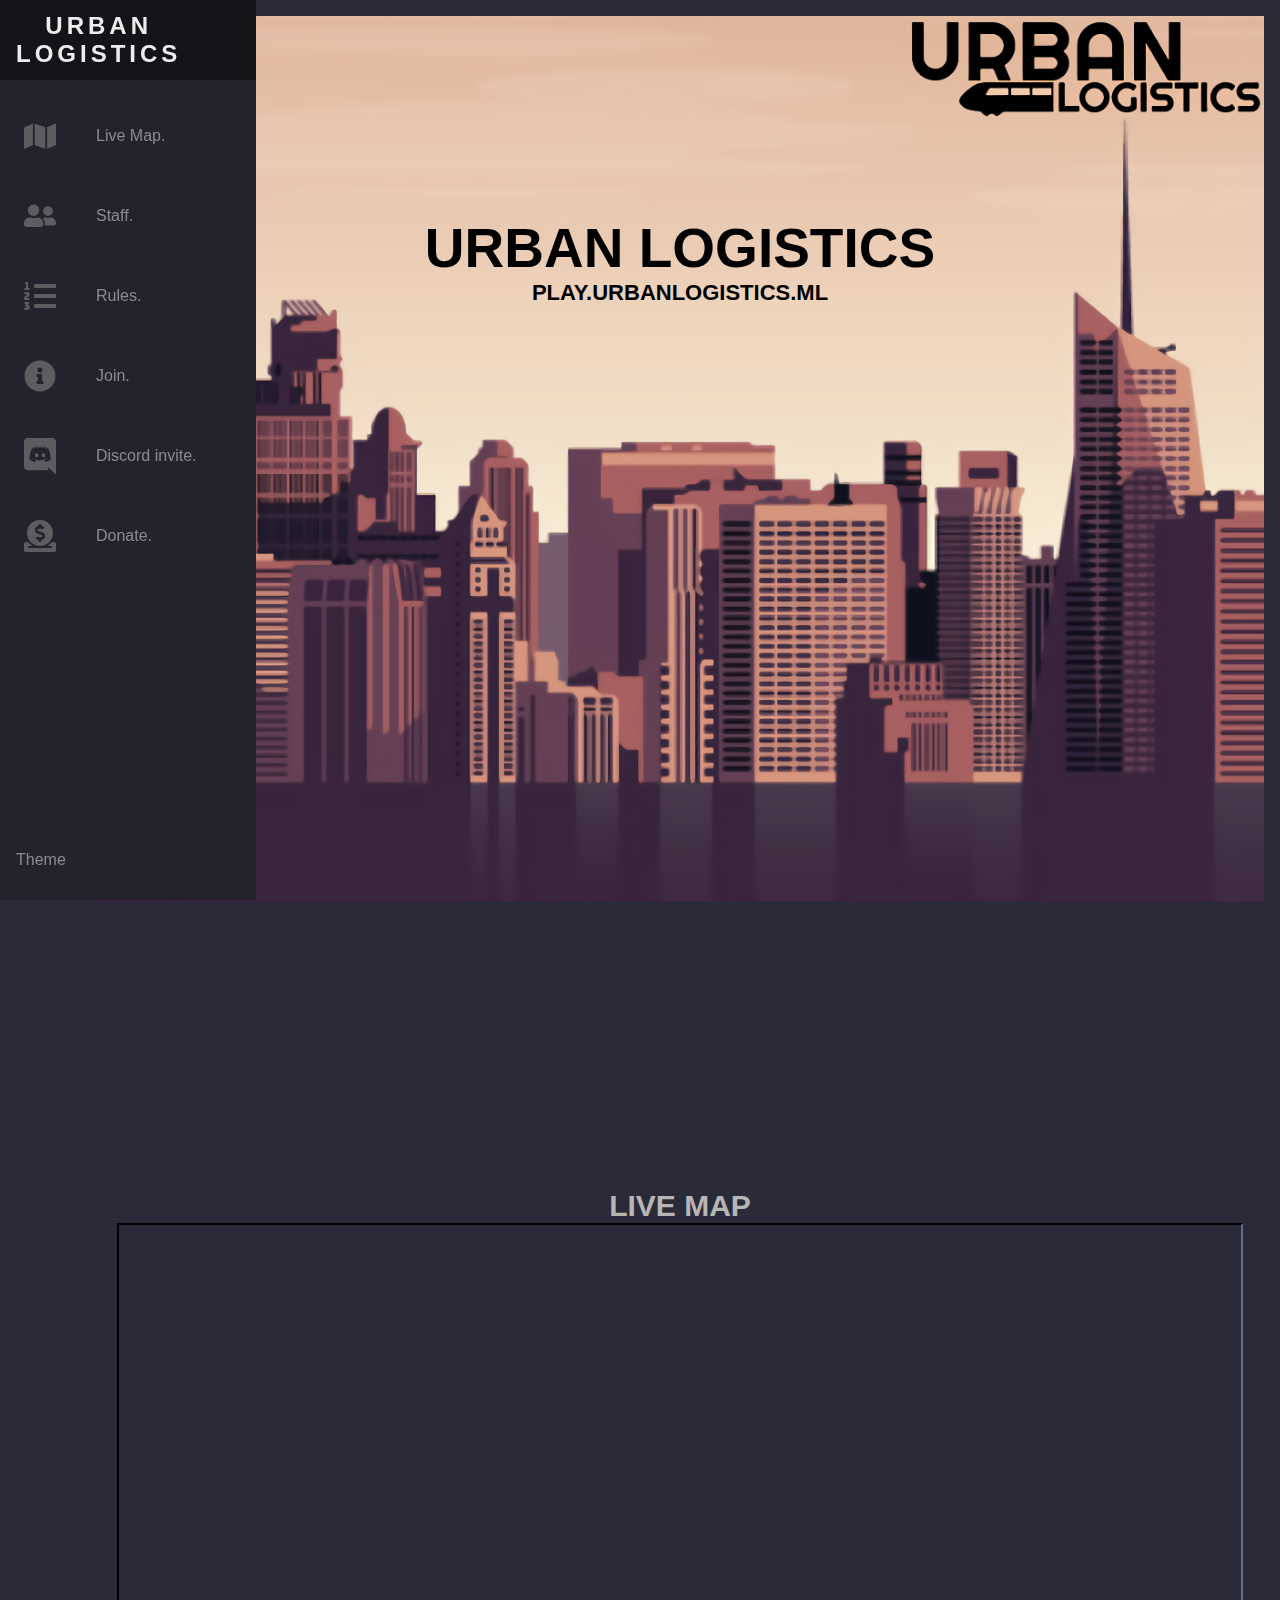
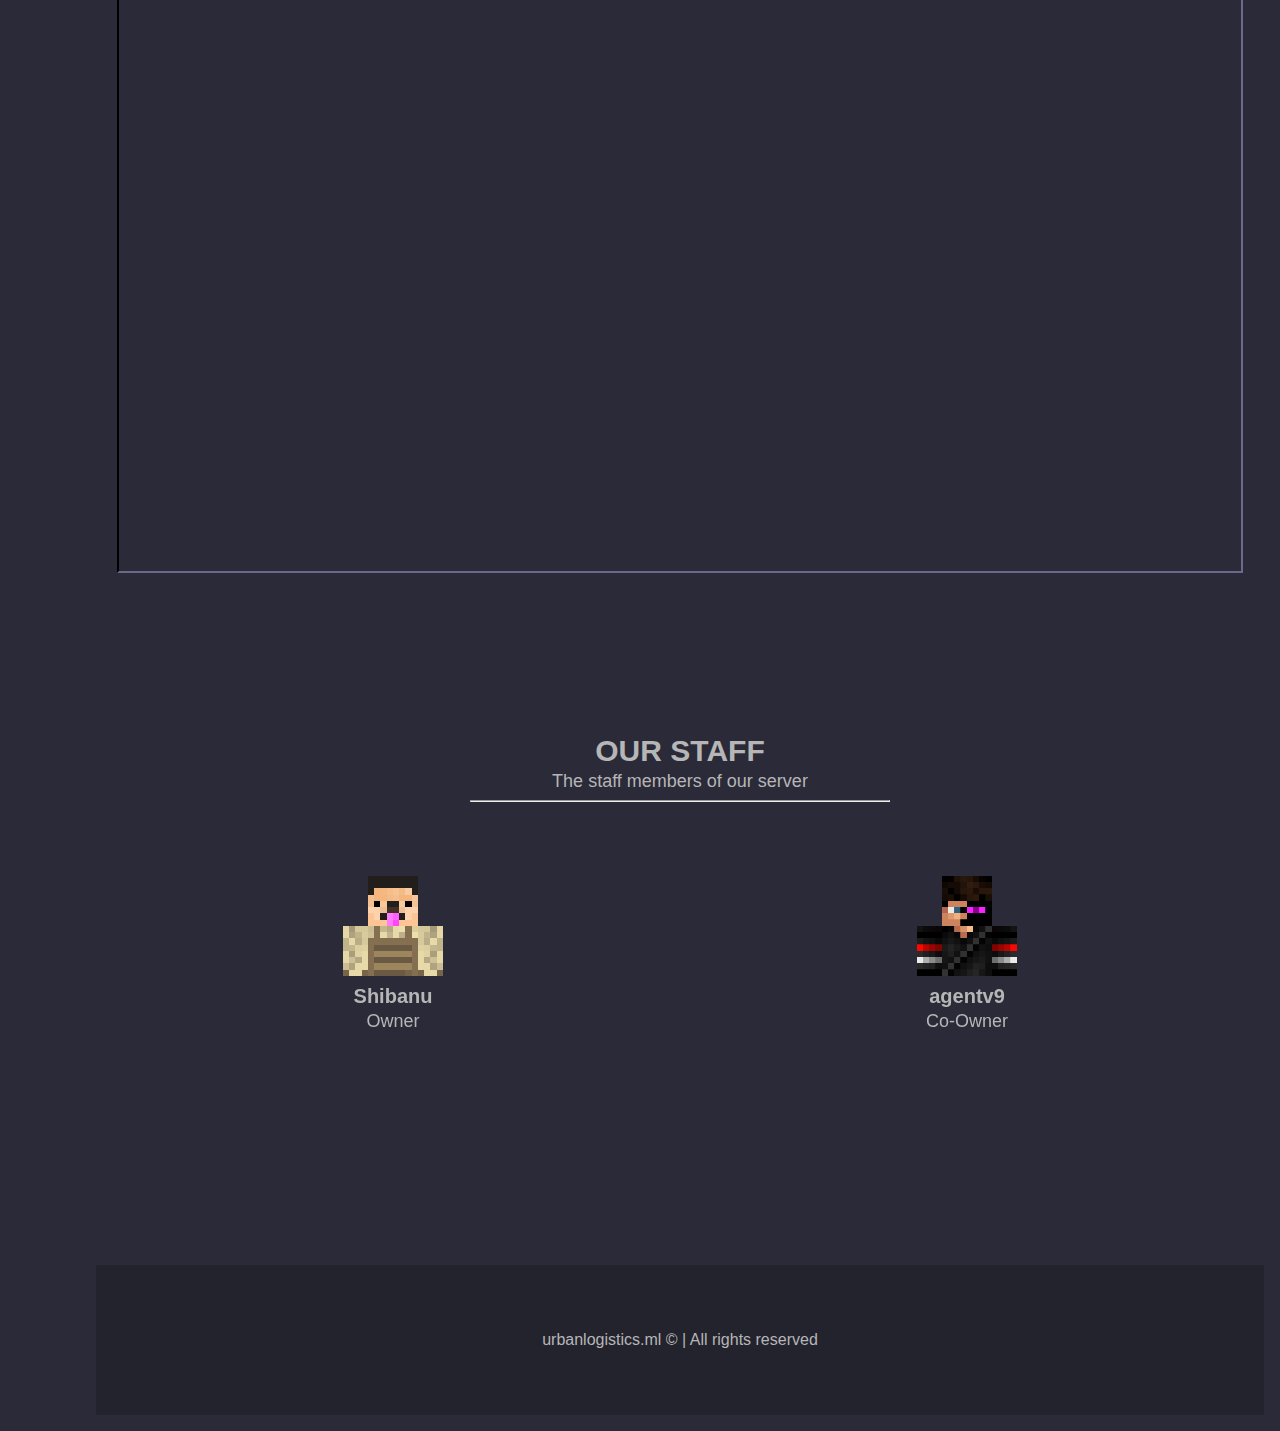
==== commit da071a3a: "why" ====
--- a/index.html
+++ b/index.html
@@ -106,7 +106,7 @@
         <li class="nav-item">
           <a href="https://urban-logistics.tebex.io/" target="_blank" rel="noopener noreferrer" class="nav-link">
             <svg aria-hidden="true" focusable="false" data-prefix="fas" data-icon="donate" class="svg-inline--fa fa-donate fa-w-16" role="img" xmlns="http://www.w3.org/2000/svg" viewBox="0 0 512 512"><path fill="currentColor" d="M256 416c114.9 0 208-93.1 208-208S370.9 0 256 0 48 93.1 48 208s93.1 208 208 208zM233.8 97.4V80.6c0-9.2 7.4-16.6 16.6-16.6h11.1c9.2 0 16.6 7.4 16.6 16.6v17c15.5.8 30.5 6.1 43 15.4 5.6 4.1 6.2 12.3 1.2 17.1L306 145.6c-3.8 3.7-9.5 3.8-14 1-5.4-3.4-11.4-5.1-17.8-5.1h-38.9c-9 0-16.3 8.2-16.3 18.3 0 8.2 5 15.5 12.1 17.6l62.3 18.7c25.7 7.7 43.7 32.4 43.7 60.1 0 34-26.4 61.5-59.1 62.4v16.8c0 9.2-7.4 16.6-16.6 16.6h-11.1c-9.2 0-16.6-7.4-16.6-16.6v-17c-15.5-.8-30.5-6.1-43-15.4-5.6-4.1-6.2-12.3-1.2-17.1l16.3-15.5c3.8-3.7 9.5-3.8 14-1 5.4 3.4 11.4 5.1 17.8 5.1h38.9c9 0 16.3-8.2 16.3-18.3 0-8.2-5-15.5-12.1-17.6l-62.3-18.7c-25.7-7.7-43.7-32.4-43.7-60.1.1-34 26.4-61.5 59.1-62.4zM480 352h-32.5c-19.6 26-44.6 47.7-73 64h63.8c5.3 0 9.6 3.6 9.6 8v16c0 4.4-4.3 8-9.6 8H73.6c-5.3 0-9.6-3.6-9.6-8v-16c0-4.4 4.3-8 9.6-8h63.8c-28.4-16.3-53.3-38-73-64H32c-17.7 0-32 14.3-32 32v96c0 17.7 14.3 32 32 32h448c17.7 0 32-14.3 32-32v-96c0-17.7-14.3-32-32-32z" class="fa-primary"></path> </svg>
-            <span class="link-text">Donate</span>
+            <span class="link-text">Donate</span>.
           </a>
         </li>
        
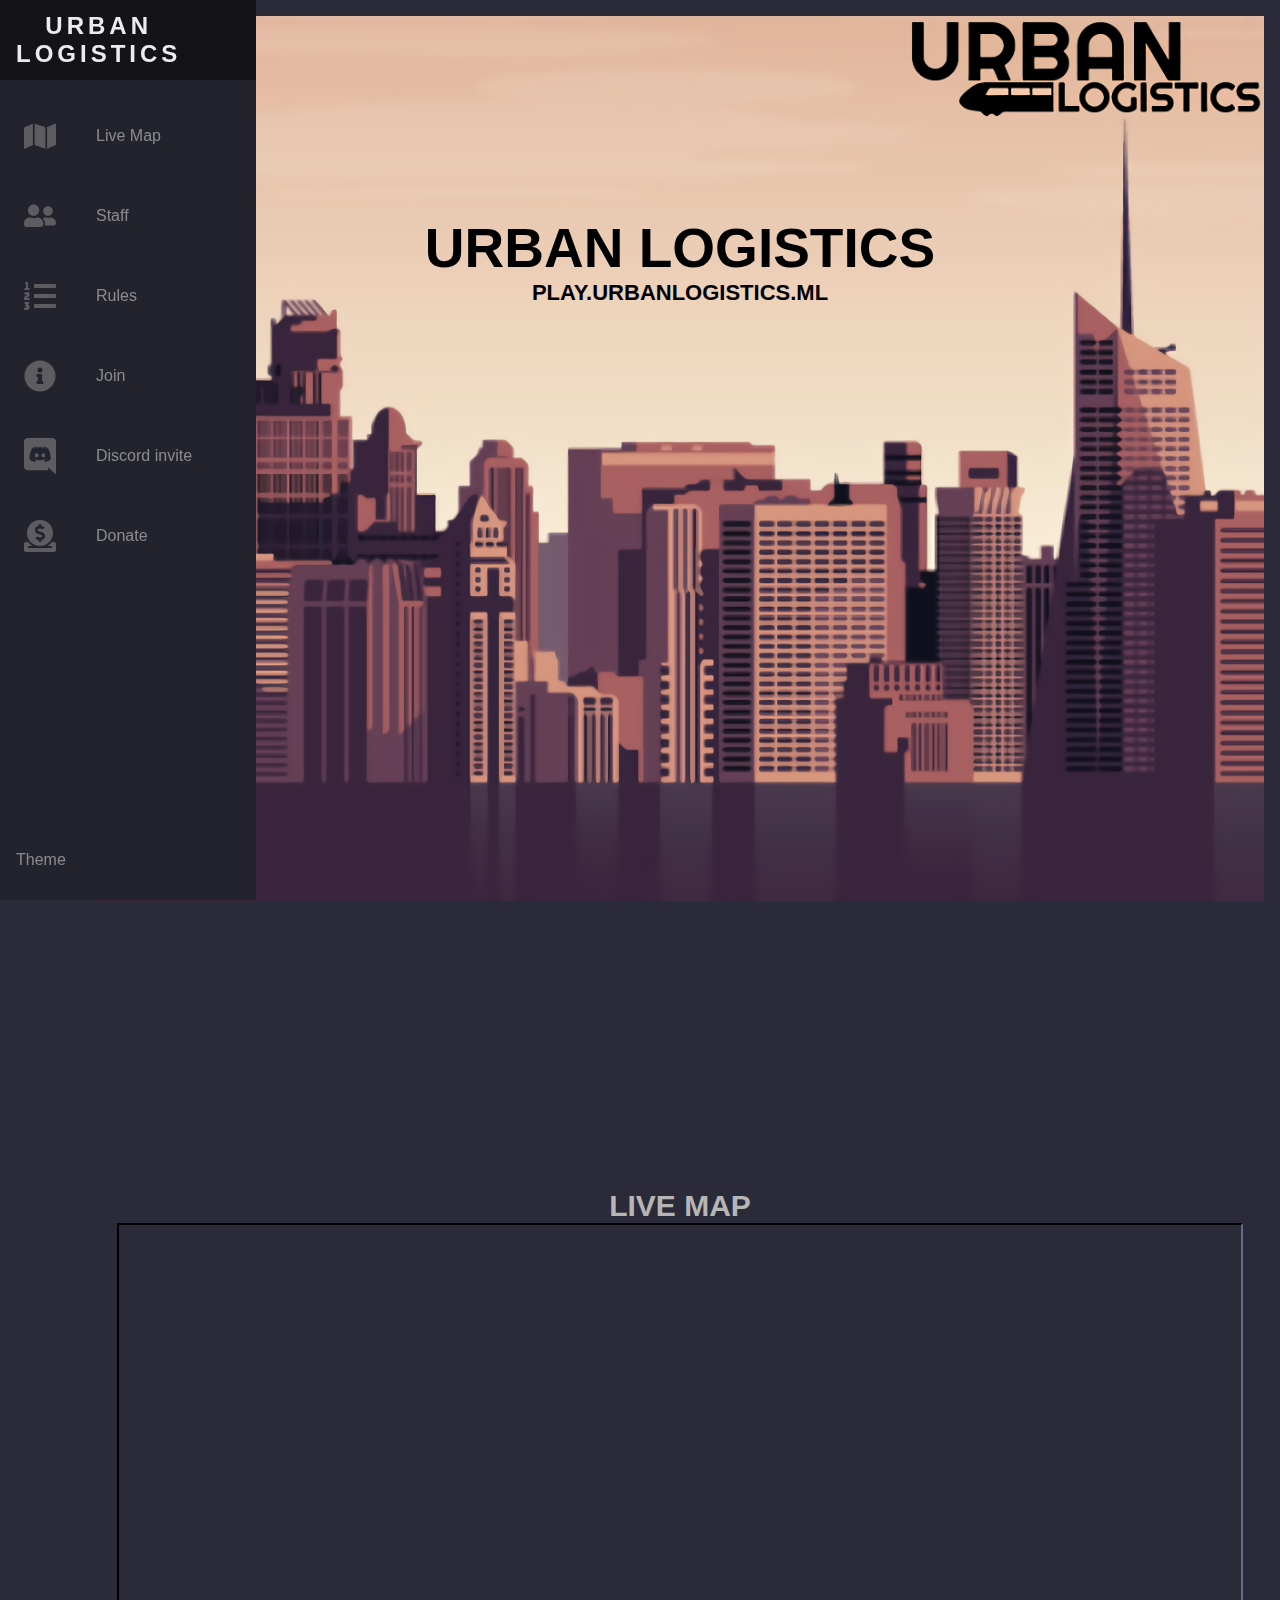
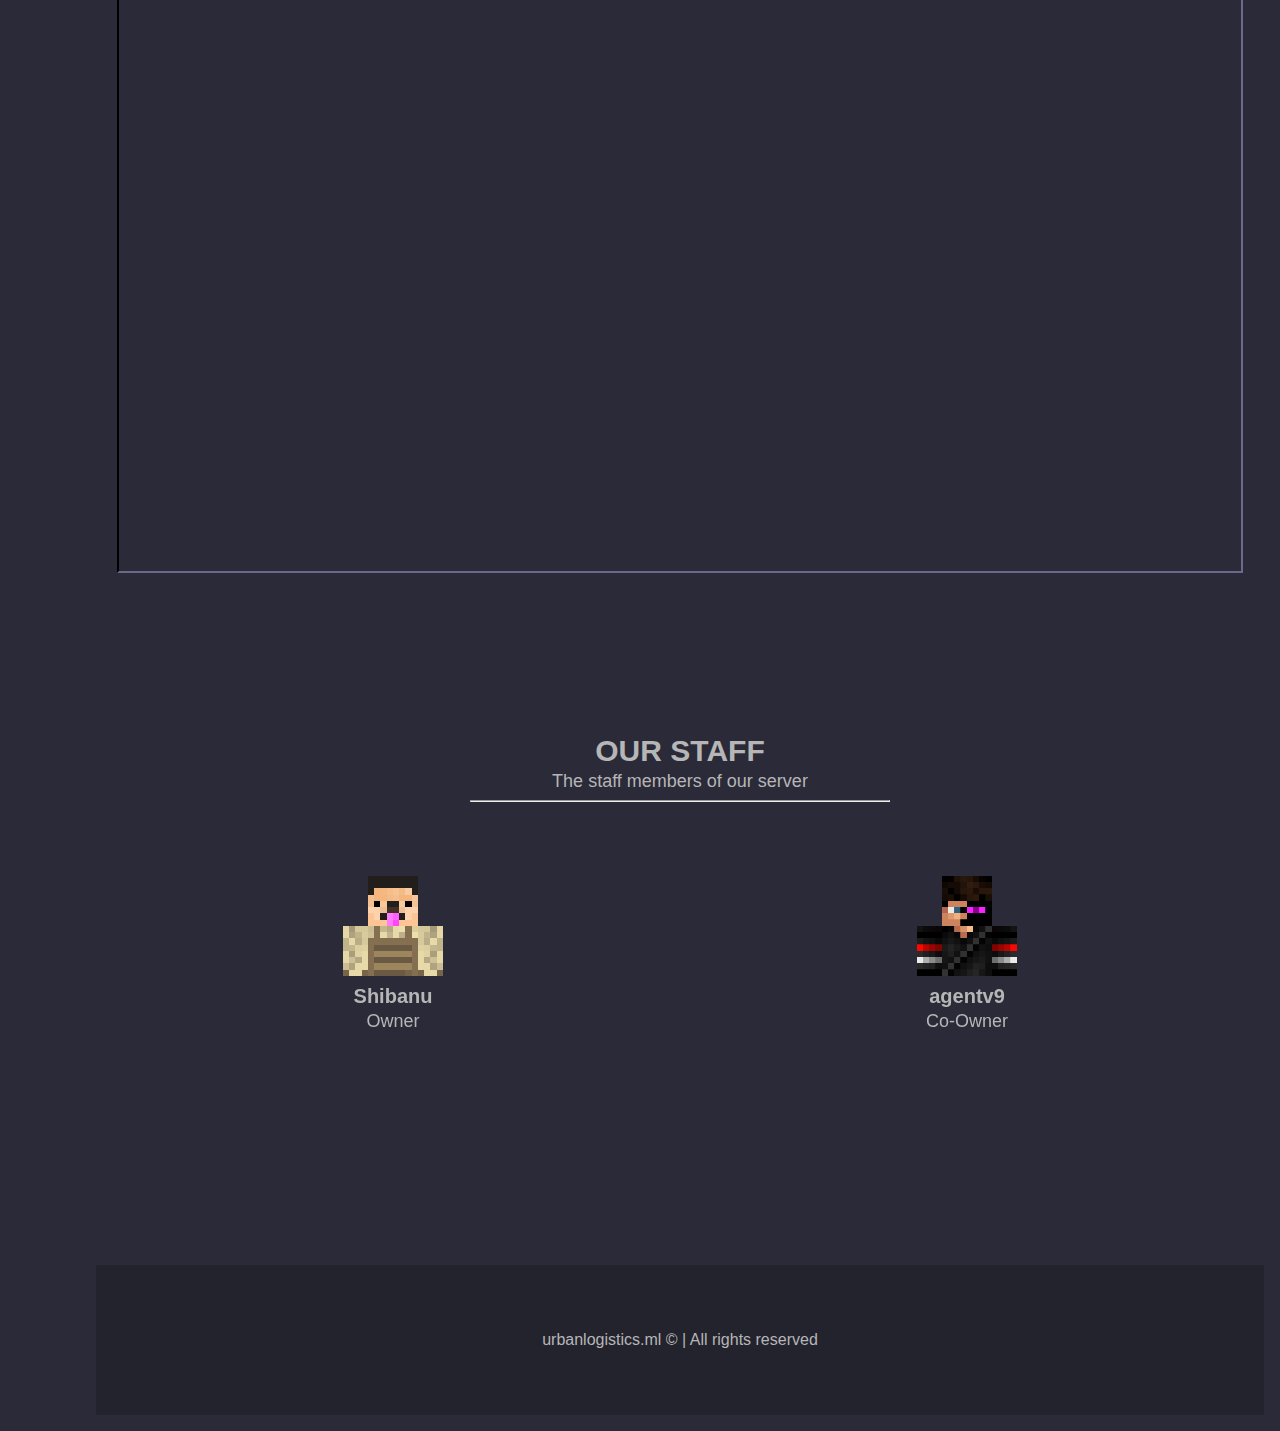
==== commit ff851d61: "once again another lighthouse fix" ====
--- a/index.html
+++ b/index.html
@@ -70,35 +70,35 @@
         <li class="nav-item">
           <a href="#map" class="nav-link">
             <svg aria-hidden="true" focusable="false" data-prefix="fas" data-icon="map" class="svg-inline--fa fa-map fa-w-18" role="img" xmlns="http://www.w3.org/2000/svg" viewBox="0 0 576 512"><path fill="currentColor" d="M0 117.66v346.32c0 11.32 11.43 19.06 21.94 14.86L160 416V32L20.12 87.95A32.006 32.006 0 0 0 0 117.66zM192 416l192 64V96L192 32v384zM554.06 33.16L416 96v384l139.88-55.95A31.996 31.996 0 0 0 576 394.34V48.02c0-11.32-11.43-19.06-21.94-14.86z" class="fa-primary">  </path>        
-                <span class="link-text">Live Map</span>.
+                <span class="link-text">Live Map</span><h1>.</h1>
             </a>
         </li>
   
         <li class="nav-item">
           <a href="#staff" class="nav-link">
             <svg aria-hidden="true" focusable="false" data-prefix="fas" data-icon="user-friends" class="svg-inline--fa fa-user-friends fa-w-20" role="img" xmlns="http://www.w3.org/2000/svg" viewBox="0 0 640 512"><path fill="currentColor" d="M192 256c61.9 0 112-50.1 112-112S253.9 32 192 32 80 82.1 80 144s50.1 112 112 112zm76.8 32h-8.3c-20.8 10-43.9 16-68.5 16s-47.6-6-68.5-16h-8.3C51.6 288 0 339.6 0 403.2V432c0 26.5 21.5 48 48 48h288c26.5 0 48-21.5 48-48v-28.8c0-63.6-51.6-115.2-115.2-115.2zM480 256c53 0 96-43 96-96s-43-96-96-96-96 43-96 96 43 96 96 96zm48 32h-3.8c-13.9 4.8-28.6 8-44.2 8s-30.3-3.2-44.2-8H432c-20.4 0-39.2 5.9-55.7 15.4 24.4 26.3 39.7 61.2 39.7 99.8v38.4c0 2.2-.5 4.3-.6 6.4H592c26.5 0 48-21.5 48-48 0-61.9-50.1-112-112-112z" class="fa-primary"></path></svg>
-            <span class="link-text">Staff</span>.
+            <span class="link-text">Staff</span><h1>.</h1>
           </a>
         </li>
 
         <li class="nav-item">
           <a href="./rules.html" class="nav-link">
             <svg aria-hidden="true" focusable="false" data-prefix="fas" data-icon="list-ol" class="svg-inline--fa fa-list-ol fa-w-16" role="img" xmlns="http://www.w3.org/2000/svg" viewBox="0 0 512 512"><path fill="currentColor" d="M61.77 401l17.5-20.15a19.92 19.92 0 0 0 5.07-14.19v-3.31C84.34 356 80.5 352 73 352H16a8 8 0 0 0-8 8v16a8 8 0 0 0 8 8h22.83a157.41 157.41 0 0 0-11 12.31l-5.61 7c-4 5.07-5.25 10.13-2.8 14.88l1.05 1.93c3 5.76 6.29 7.88 12.25 7.88h4.73c10.33 0 15.94 2.44 15.94 9.09 0 4.72-4.2 8.22-14.36 8.22a41.54 41.54 0 0 1-15.47-3.12c-6.49-3.88-11.74-3.5-15.6 3.12l-5.59 9.31c-3.72 6.13-3.19 11.72 2.63 15.94 7.71 4.69 20.38 9.44 37 9.44 34.16 0 48.5-22.75 48.5-44.12-.03-14.38-9.12-29.76-28.73-34.88zM496 224H176a16 16 0 0 0-16 16v32a16 16 0 0 0 16 16h320a16 16 0 0 0 16-16v-32a16 16 0 0 0-16-16zm0-160H176a16 16 0 0 0-16 16v32a16 16 0 0 0 16 16h320a16 16 0 0 0 16-16V80a16 16 0 0 0-16-16zm0 320H176a16 16 0 0 0-16 16v32a16 16 0 0 0 16 16h320a16 16 0 0 0 16-16v-32a16 16 0 0 0-16-16zM16 160h64a8 8 0 0 0 8-8v-16a8 8 0 0 0-8-8H64V40a8 8 0 0 0-8-8H32a8 8 0 0 0-7.14 4.42l-8 16A8 8 0 0 0 24 64h8v64H16a8 8 0 0 0-8 8v16a8 8 0 0 0 8 8zm-3.91 160H80a8 8 0 0 0 8-8v-16a8 8 0 0 0-8-8H41.32c3.29-10.29 48.34-18.68 48.34-56.44 0-29.06-25-39.56-44.47-39.56-21.36 0-33.8 10-40.46 18.75-4.37 5.59-3 10.84 2.8 15.37l8.58 6.88c5.61 4.56 11 2.47 16.12-2.44a13.44 13.44 0 0 1 9.46-3.84c3.33 0 9.28 1.56 9.28 8.75C51 248.19 0 257.31 0 304.59v4C0 316 5.08 320 12.09 320z" class="fa-primary"></path></svg>
-                <span class="link-text">Rules</span>.
+                <span class="link-text">Rules</span><h1>.</h1>
             </a>
         </li>
 
         <li class="nav-item">
           <a href="./join.html" class="nav-link">
             <svg aria-hidden="true" focusable="false" data-prefix="fas" data-icon="info-circle" class="svg-inline--fa fa-info-circle fa-w-16" role="img" xmlns="http://www.w3.org/2000/svg" viewBox="0 0 512 512"><path fill="currentColor" d="M256 8C119.043 8 8 119.083 8 256c0 136.997 111.043 248 248 248s248-111.003 248-248C504 119.083 392.957 8 256 8zm0 110c23.196 0 42 18.804 42 42s-18.804 42-42 42-42-18.804-42-42 18.804-42 42-42zm56 254c0 6.627-5.373 12-12 12h-88c-6.627 0-12-5.373-12-12v-24c0-6.627 5.373-12 12-12h12v-64h-12c-6.627 0-12-5.373-12-12v-24c0-6.627 5.373-12 12-12h64c6.627 0 12 5.373 12 12v100h12c6.627 0 12 5.373 12 12v24z"  class="fa-primary"></path></svg>
-                <span class="link-text">Join</span>.
+                <span class="link-text">Join</span><h1>.</h1>
             </a>
         </li>
 
         <li class="nav-item">
           <a href="https://discord.gg/RFfpYGYDfS" target="_blank" rel="noopener noreferrer" class="nav-link">
             <svg aria-hidden="true" focusable="false" data-prefix="fab" data-icon="discord" class="svg-inline--fa fa-discord fa-w-14" role="img" xmlns="http://www.w3.org/2000/svg" viewBox="0 0 448 512"><path fill="currentColor" d="M297.216 243.2c0 15.616-11.52 28.416-26.112 28.416-14.336 0-26.112-12.8-26.112-28.416s11.52-28.416 26.112-28.416c14.592 0 26.112 12.8 26.112 28.416zm-119.552-28.416c-14.592 0-26.112 12.8-26.112 28.416s11.776 28.416 26.112 28.416c14.592 0 26.112-12.8 26.112-28.416.256-15.616-11.52-28.416-26.112-28.416zM448 52.736V512c-64.494-56.994-43.868-38.128-118.784-107.776l13.568 47.36H52.48C23.552 451.584 0 428.032 0 398.848V52.736C0 23.552 23.552 0 52.48 0h343.04C424.448 0 448 23.552 448 52.736zm-72.96 242.688c0-82.432-36.864-149.248-36.864-149.248-36.864-27.648-71.936-26.88-71.936-26.88l-3.584 4.096c43.52 13.312 63.744 32.512 63.744 32.512-60.811-33.329-132.244-33.335-191.232-7.424-9.472 4.352-15.104 7.424-15.104 7.424s21.248-20.224 67.328-33.536l-2.56-3.072s-35.072-.768-71.936 26.88c0 0-36.864 66.816-36.864 149.248 0 0 21.504 37.12 78.08 38.912 0 0 9.472-11.52 17.152-21.248-32.512-9.728-44.8-30.208-44.8-30.208 3.766 2.636 9.976 6.053 10.496 6.4 43.21 24.198 104.588 32.126 159.744 8.96 8.96-3.328 18.944-8.192 29.44-15.104 0 0-12.8 20.992-46.336 30.464 7.68 9.728 16.896 20.736 16.896 20.736 56.576-1.792 78.336-38.912 78.336-38.912z" class="fa-primary"> ></path></svg>
-            <span class="link-text">Discord invite</span>.
+            <span class="link-text">Discord invite</span><h1>.</h1>
           </a>
         </li>
   
@@ -106,7 +106,7 @@
         <li class="nav-item">
           <a href="https://urban-logistics.tebex.io/" target="_blank" rel="noopener noreferrer" class="nav-link">
             <svg aria-hidden="true" focusable="false" data-prefix="fas" data-icon="donate" class="svg-inline--fa fa-donate fa-w-16" role="img" xmlns="http://www.w3.org/2000/svg" viewBox="0 0 512 512"><path fill="currentColor" d="M256 416c114.9 0 208-93.1 208-208S370.9 0 256 0 48 93.1 48 208s93.1 208 208 208zM233.8 97.4V80.6c0-9.2 7.4-16.6 16.6-16.6h11.1c9.2 0 16.6 7.4 16.6 16.6v17c15.5.8 30.5 6.1 43 15.4 5.6 4.1 6.2 12.3 1.2 17.1L306 145.6c-3.8 3.7-9.5 3.8-14 1-5.4-3.4-11.4-5.1-17.8-5.1h-38.9c-9 0-16.3 8.2-16.3 18.3 0 8.2 5 15.5 12.1 17.6l62.3 18.7c25.7 7.7 43.7 32.4 43.7 60.1 0 34-26.4 61.5-59.1 62.4v16.8c0 9.2-7.4 16.6-16.6 16.6h-11.1c-9.2 0-16.6-7.4-16.6-16.6v-17c-15.5-.8-30.5-6.1-43-15.4-5.6-4.1-6.2-12.3-1.2-17.1l16.3-15.5c3.8-3.7 9.5-3.8 14-1 5.4 3.4 11.4 5.1 17.8 5.1h38.9c9 0 16.3-8.2 16.3-18.3 0-8.2-5-15.5-12.1-17.6l-62.3-18.7c-25.7-7.7-43.7-32.4-43.7-60.1.1-34 26.4-61.5 59.1-62.4zM480 352h-32.5c-19.6 26-44.6 47.7-73 64h63.8c5.3 0 9.6 3.6 9.6 8v16c0 4.4-4.3 8-9.6 8H73.6c-5.3 0-9.6-3.6-9.6-8v-16c0-4.4 4.3-8 9.6-8h63.8c-28.4-16.3-53.3-38-73-64H32c-17.7 0-32 14.3-32 32v96c0 17.7 14.3 32 32 32h448c17.7 0 32-14.3 32-32v-96c0-17.7-14.3-32-32-32z" class="fa-primary"></path> </svg>
-            <span class="link-text">Donate</span>.
+            <span class="link-text">Donate</span><h1>.</h1>
           </a>
         </li>
        
@@ -187,7 +187,7 @@
                 ></path>
               </g>
             </svg>
-            <span class="link-text">Theme</span>
+            <span class="link-text">Theme</span> <h1>.</h1>
           </a>
         </li>
       </ul>
--- a/css/main.css
+++ b/css/main.css
@@ -455,6 +455,7 @@
   }
   
   .navbar-nav {
+   color: opacity(0);
     list-style: none;
     padding: 0;
     margin: 0;
@@ -464,6 +465,10 @@
     height: 100%;
   }
   
+  .nav-item h1 {
+    color: var(--bg-primary)
+  }
+
   .nav-item {
     width: 100%;
   }
